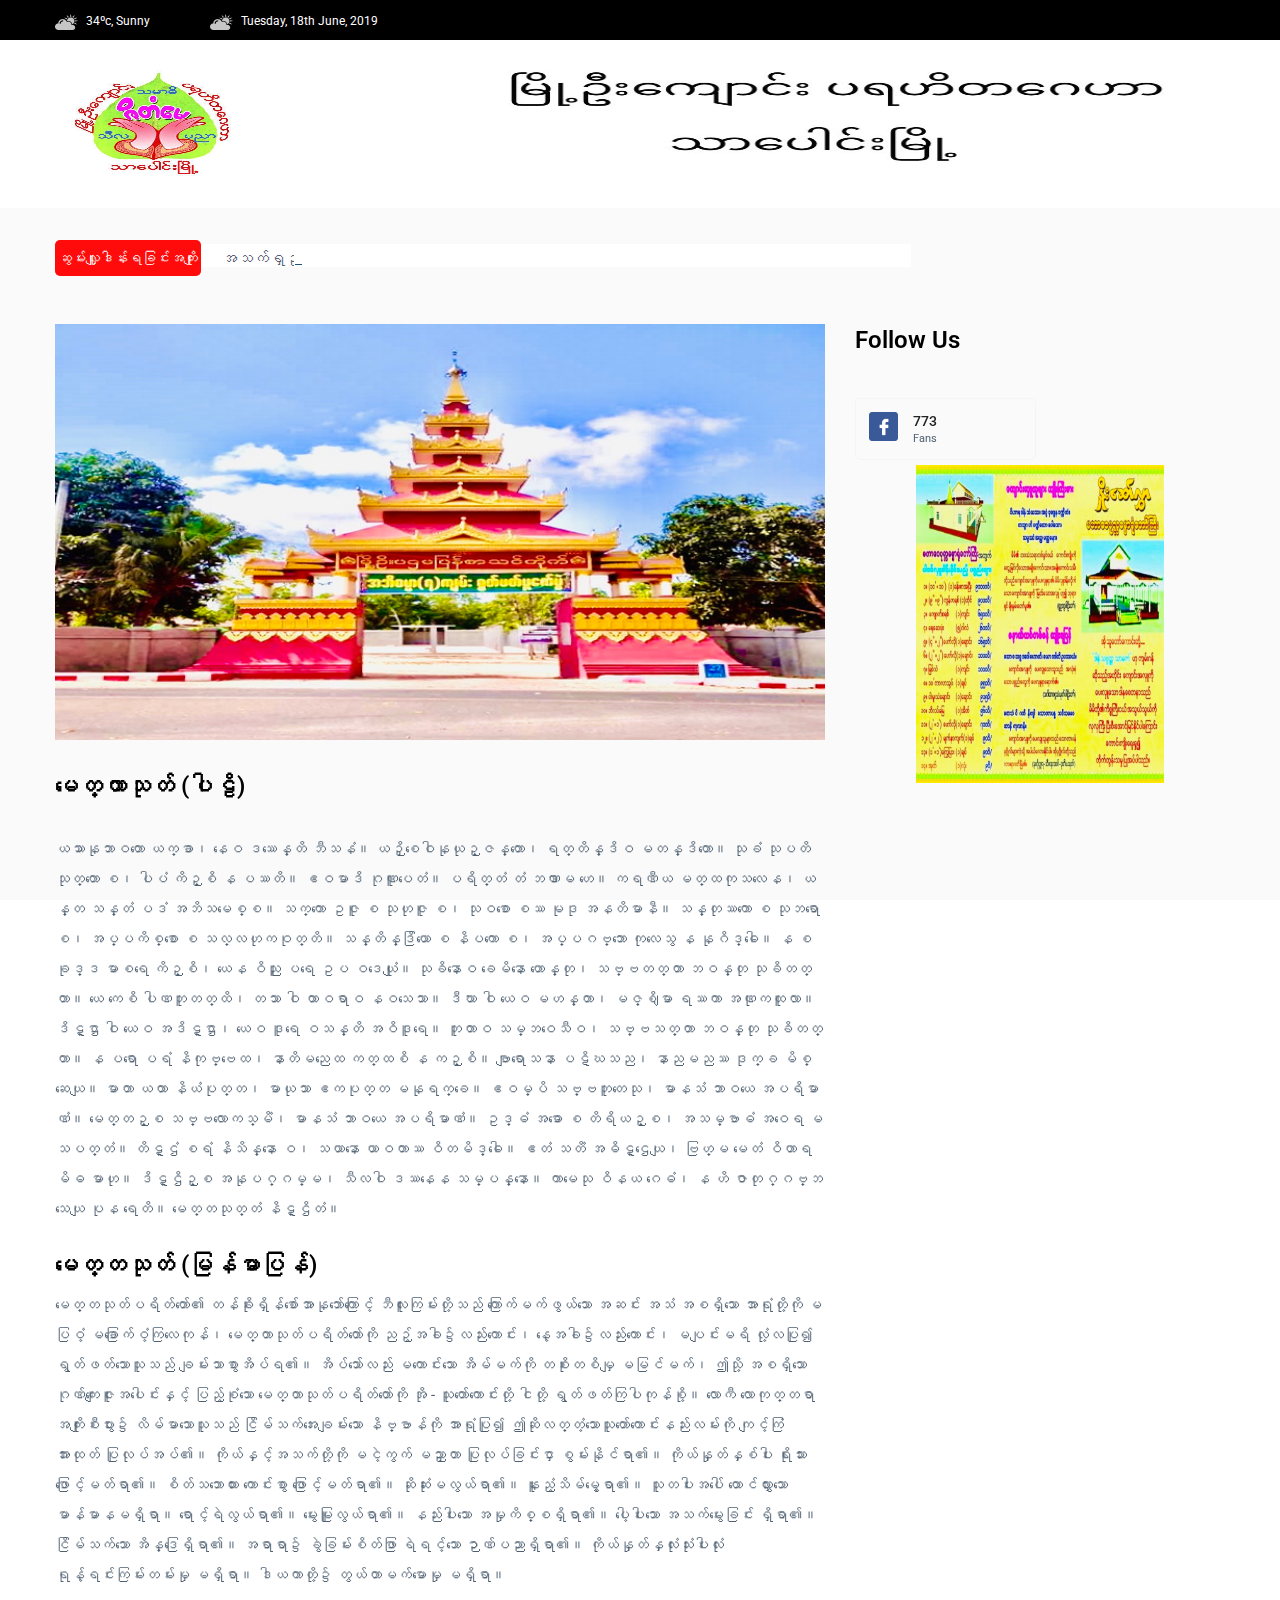
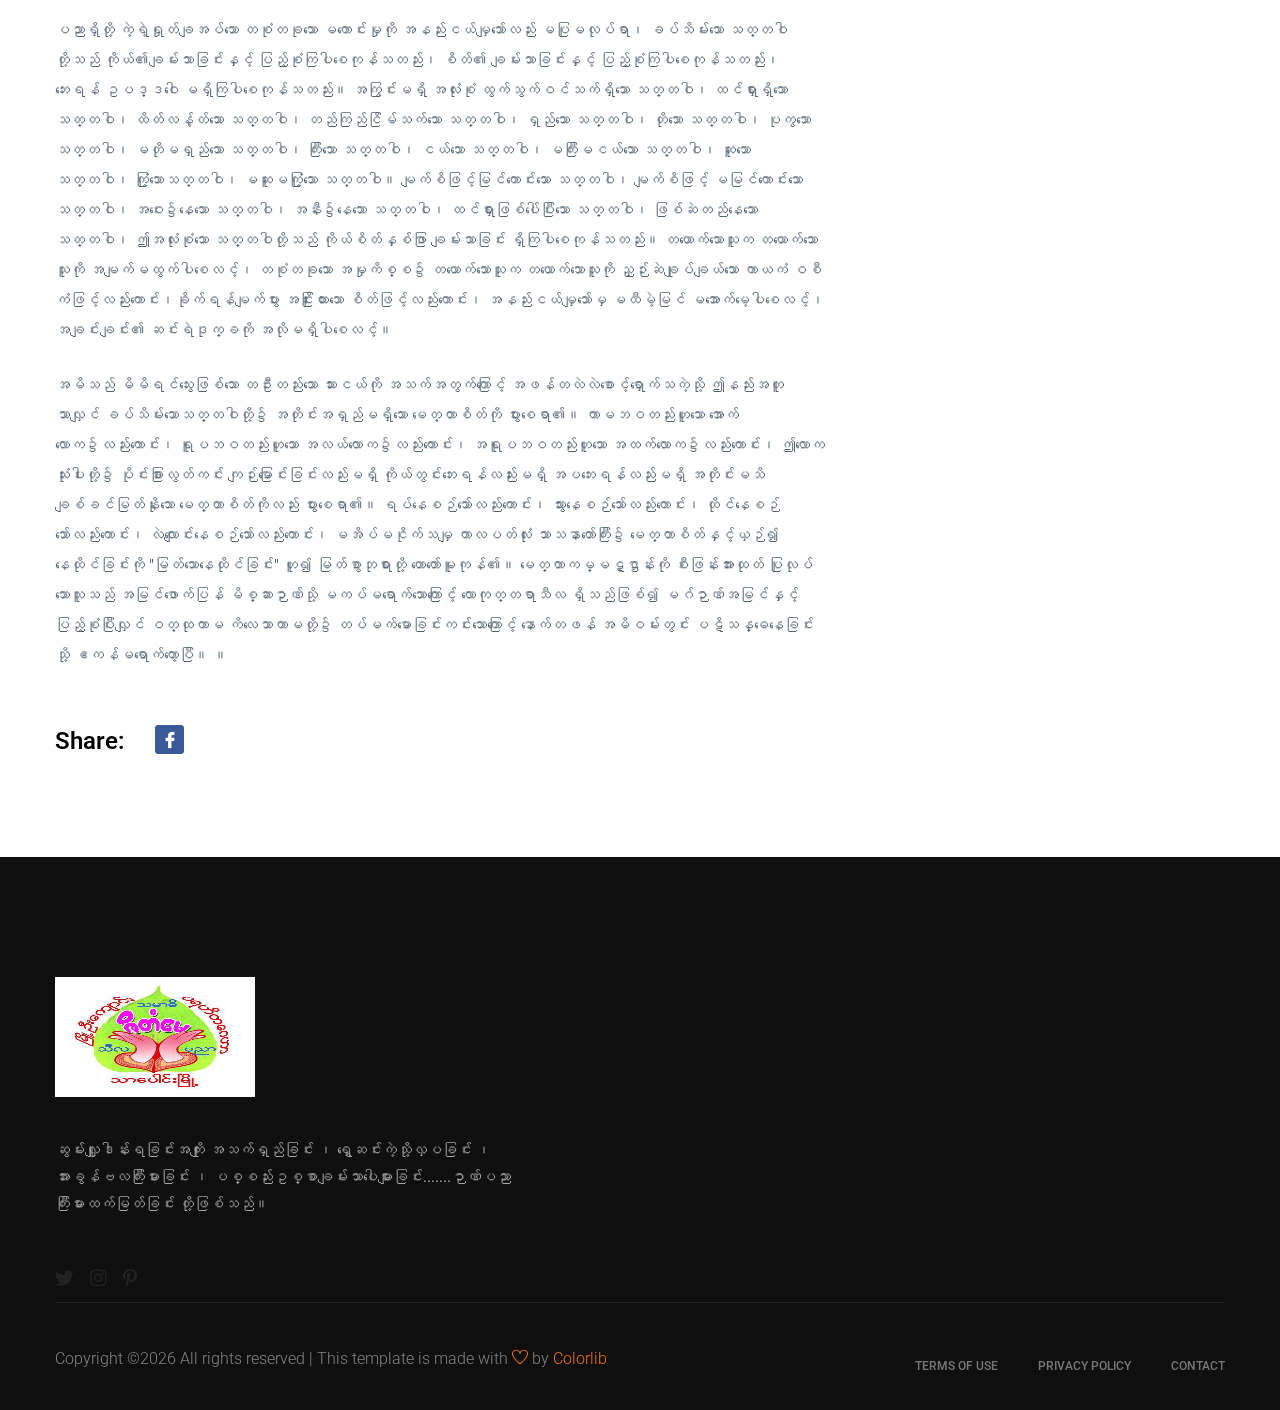
==== details.html @ d9a07212 "clone1" ====
<!doctype html>
<html class="no-js" lang="zxx">
    <head>

    
        <meta charset="utf-8">
        <meta http-equiv="x-ua-compatible" content="ie=edge">
         <title>News HTML-5 Template </title>
        <meta name="description" content="">
        <meta name="viewport" content="width=device-width, initial-scale=1">

        <link rel="manifest" href="site.webmanifest">
		<link rel="shortcut icon" type="image/x-icon" href="assets/img/favicon.ico">

		<!-- CSS here -->
            <link rel="stylesheet" href="assets/css/bootstrap.min.css">
            <link rel="stylesheet" href="assets/css/owl.carousel.min.css">

            <link rel="stylesheet" href="assets/css/ticker-style.css">

            <link rel="stylesheet" href="assets/css/flaticon.css">

            <link rel="stylesheet" href="assets/css/slicknav.css">
            <link rel="stylesheet" href="assets/css/animate.min.css">
            <link rel="stylesheet" href="assets/css/magnific-popup.css">
            <link rel="stylesheet" href="assets/css/fontawesome-all.min.css">
            <link rel="stylesheet" href="assets/css/themify-icons.css">
            <link rel="stylesheet" href="assets/css/slick.css">
            <link rel="stylesheet" href="assets/css/nice-select.css">
            <link rel="stylesheet" href="assets/css/style.css">
            <link rel="stylesheet" href="assets/css/responsive.css">
           
   </head>

   <body>
        
    <!-- Preloader Start -->
    <div id="preloader-active">
        <div class="preloader d-flex align-items-center justify-content-center">
            <div class="preloader-inner position-relative">
                <div class="preloader-circle"></div>
                <div class="preloader-img pere-text">
                    <img src="assets/img/logo/logo.png" alt="">
                </div>
            </div>
        </div>
    </div>
    <!-- Preloader Start -->

    <header>
    
        <!-- Header Start -->
       <div class="header-area">
            <div class="main-header ">
                <div class="header-top black-bg d-none d-md-block">
                   <div class="container">
                       <div class="col-xl-12">
                            <div class="row d-flex justify-content-between align-items-center">
                                <div class="header-info-left">
                                    <ul>     
                                        <li><img src="assets/img/icon/header_icon1.png" alt="">34ºc, Sunny </li>
                                        <li><img src="assets/img/icon/header_icon1.png" alt="">Tuesday, 18th June, 2019</li>
                                    </ul>
                                </div>
                                <audio controls autoplay hidden="true" autobuffer>
  <source src="03-MYITTER.ogg" type="audio/ogg">
  <source src="03-MYITTER.mp3" type="audio/mpeg">
                            </div>
                       </div>
                   </div>
                </div>
                <div class="header-mid d-none d-md-block">
                   <div class="container">
                        <div class="row d-flex align-items-center">
                            <!-- Logo -->
                            <div class="col-xl-3 col-lg-3 col-md-3">
                                <div class="logo">
                                    <a href="index.html"><img src="assets/img/logo/logo.png" alt=""></a>
                                </div>
                            </div>
                            <div class="col-xl-9 col-lg-9 col-md-9">
                                <div class="header-banner f-right ">
                                    <img src="assets/img/hero/header_card.jpg" alt="">
                                </div>
                            </div>
                        </div>
                   </div>
                </div>
                
                           
                            <!-- Mobile Menu -->
                            <div class="col-12">
                                <div class="mobile_menu d-block d-md-none"></div>
                            </div>
                        </div>
                    </div>
               </div>
            </div>
       </div>
        <!-- Header End -->
    </header>

    <main>
        <!-- About US Start -->
        <div class="about-area">
            <div class="container">
                    <!-- Hot Aimated News Tittle-->
                    <div class="row">
                        <div class="col-lg-12">
                            <div class="trending-tittle">
                                <strong>ဆွမ်းလျှူဒါန်းရခြင်းအကျိုး</strong>
                                <!-- <p>Rem ipsum dolor sit amet, consectetur adipisicing elit.</p> -->
                                <div class="trending-animated">
                                    <ul id="js-news" class="js-hidden">
                                        <li class="news-item">အသက်ရှည်ခြင်း ၊ ရွှေဆင်းကဲ့သို့လှပခြင်း ၊</li>
                                        <li class="news-item">အားခွန်ဗလကြီးမားခြင်း ၊ ပစ္စည်းဥစ္စာချမ်းသာပေါများခြင်း.......</li>
                                        <li class="news-item">ဉာဏ်ပညာကြီးမားထက်မြတ်ခြင်း တို့ဖြစ်သည်။</li>
                                    </ul>
                                </div>
                                
                            </div>
                        </div>
                    </div>
                   <div class="row">
                        <div class="col-lg-8">
                            <!-- Trending Tittle -->
                            <div class="about-right mb-90">
                                <div class="about-img">
                                    <img src="assets/img/trending/trending_top.jpg" alt="">
                                </div>
                                <div class="section-tittle mb-30 pt-30">
                                    <h3>မေတ္တာသုတ် (ပါဠိ)</h3>
                                </div>
                                <div class="about-prea">
                                     <p class="about-pera1 mb-25">
                                         ယဿာနုဘာဝတော ယက္ခာ၊ နေဝ ဒဿေန္တိ ဘီသနံ။ ယဉှိစေဝါနုယုဉ္ဇန္တော၊ ရတ္တိန္ဒိဝ မတန္ဒိတော။

သုခံ သုပတိ သုတ္တော စ၊ ပါပံ ကိဉ္စိ န ပဿတိ။ ဧဝမာဒိ ဂုဏူပေတံ။ ပရိတ္တံ တံ ဘဏာမ ဟေ။

ကရဏီယ မတ္ထကုသလေန၊ ယန္တ သန္တံ ပဒံ အဘိသမေစ္စ။ သက္ကော ဥဇူ စ သုဟုဇူ စ၊ သုဝစော စဿ မုဒု အနတိမာနီ။

သန္တုဿကော စ သုဘရော စ၊ အပ္ပကိစ္စော စ သလ္လဟုကဝုတ္တိ။ သန္တိန္ဒြိယော စ နိပကော စ၊ အပ္ပဂဗ္ဘော ကုလေသွ န နုဂိဒ္ဓေါ။

 န စ ခုဒ္ဒ မာစရေ ကိဉ္စိ၊ ယေန ဝိညူ ပရေ ဥပ ဝဒေယျုံ။ သုခိနောဝ ခေမိနော ဟောန္တု၊ သဗ္ဗတတ္တာ ဘဝန္တု သုခိတတ္တာ။

ယေ ကေစိ ပါဏဘူတတ္ထိ၊ တသာ ဝါ ထာဝရာဝ နဝသေသာ။ ဒီဃာ ဝါ ယေဝ မဟန္တာ၊ မဇ္ဈိမာ ရဿကာ အဏုကထူလာ။

 ဒိဋ္ဌာ ဝါ ယေဝ အဒိဋ္ဌာ၊ ယေဝ ဒူရေ ဝသန္တိ အဝိဒူရေ။ ဘူတာဝ သမ္ဘဝေသီဝ၊ သဗ္ဗသတ္တာ ဘဝန္တု သုခိတတ္တာ။

 န ပရော ပရံ နိကုဗ္ဗေထ၊ နာတိမညေထ ကတ္ထစိ န ကဉ္စိ။ ဗျာရောသနာ ပဋိဃသည၊ နာညမညဿ ဒုက္ခ မိစ္ဆေယျ။

မာတာ ယထာ နိယံပုတ္တ၊ မာယုသာ ဧကပုတ္တ မနုရက္ခေ။ ဧဝမ္ပိ သဗ္ဗဘူတေသု၊ မာနသံ ဘာဝယေ အပရိမာဏံ။

မေတ္တဉ္စ သဗ္ဗလောကသ္မိံ၊ မာနသံ ဘာဝယေ အပရိမာဏံ။ ဥဒ္ဓံ အဓော စ တိရိယဉ္စ၊ အသမ္ဗာဓံ အဝေရ မသပတ္တံ။

 တိဋ္ဌံ စရံ နိသိန္နော ဝ၊ သယာနော ယာဝတာဿ ဝိတမိဒ္ဓေါ။ ဧတံ သတိံ အဓိဋ္ဌေယျ၊ ဗြဟ္မ မေတံ ဝိဟာရ မိဓ မာဟု။

 ဒိဋ္ဌိဉ္စ အနုပဂ္ဂမ္မ၊ သီလဝါ ဒဿနေန သမ္ပန္နော။ ကာမေသု ဝိနယ ဂေဓံ၊ န ဟိ ဇာတုဂ္ဂဗ္ဘသေယျ ပုန ရေတိ။

မေတ္တသုတ္တံ နိဋ္ဌိတံ။</p>
                                </div> 
                                <div class="section-tittle">
                                    <h3>မေတ္တသုတ် (မြန်မာပြန်)</h3>
                                </div>
                                <div class="about-prea">
                                          <p class="about-pera1 mb-25">
                                      မေတ္တသုတ်ပရိတ်တော်၏ တန်ခိုးရှိန်စော်အာနုဘော်ကြောင့် ဘီလူးကြမ်းတို့သည် ကြောက်မက်ဖွယ်သော အဆင်း အသံ အစရှိသော အာရုံတို့ကို မပြဝံ့ မခြောက်ဝံ့ကြလေကုန်၊ မေတ္တာသုတ်ပရိတ်တော်ကို ညဉ့်အခါ၌လည်းကောင်း၊ နေ့အခါ၌လည်းကောင်း၊ မပျင်းမရိ လုံ့လပြု၍ ရွတ်ဖတ်သောသူသည်

ချမ်းသာစွာအိပ်ရ၏။ အိပ်သော်လည်း မကောင်းသော အိမ်မက်ကို တစိုးတစိမျှ မမြင်မက်၊ ဤသို့ အစရှိသော ဂုဏ်ကျေးဇူးအပေါင်းနှင့် ပြည့်စုံသော မေတ္တာသုတ်ပရိတ်တော်ကို အို - သူတော်ကောင်းတို့ ငါတို့ ရွတ်ဖတ်ကြပါကုန်စို့။
လောကီ လောကုတ္တရာအကျိုးစီးပွား၌ လိမ်မာသောသူသည် ငြိမ်သက်အေးချမ်းသော နိဗ္ဗာန်ကို အာရုံပြု၍ ဤဆိုလတ္တံ့သောသူတော်ကောင်းနည်းလမ်းကို ကျင့်ကြံအားထုတ် ပြုလုပ်အပ်၏။ ကိုယ်နှင့်အသက်တို့ကို မငဲ့ကွက် မညှာတာ ပြုလုပ်ခြင်းငှာ စွမ်းနိုင်ရာ၏။ ကိုယ်နှုတ်နှစ်ပါး ရိုးသားဖြောင့်မတ်ရာ၏။ စိတ်သဘောထား ကောင်းစွာ ဖြောင့်မတ်ရာ၏။ ဆိုဆုံးမလွယ်ရာ၏။ နူးညံ့သိမ်မွေ့ရာ၏။ သူတပါးအပေါ် ထောင်လွှားသော မာန်မာနမရှိရာ။
ရောင့်ရဲလွယ်ရာ၏။ မွေးမြူလွယ်ရာ၏။ နည်းပါးသော အမှုကိစ္စရှိရာ၏။ ပေါ့ပါးသော အသက်မွေးခြင်း ရှိရာ၏။ ငြိမ်သက်သော အိန္ဒြေရှိရာ၏။ အရာရာ၌ ခွဲခြမ်းစိတ်ဖြာ ရဲရင့်သော ဉာဏ်ပညာရှိရာ၏။ ကိုယ်နှုတ်နှလုံးသုံးပါးလုံး ရုန့်ရင်းကြမ်းတမ်းမှု မရှိရာ။ ဒါယကာတို့၌ တွယ်တာမက်မောမှု မရှိရာ။</p>
                                      <p class="about-pera1 mb-25">
                                        ပညာရှိတို့ ကဲ့ရဲ့ရှုတ်ချအပ်သော တစုံတခုသော မကောင်းမှုကို အနည်းငယ်မျှသော်လည်း မပြုမလုပ်ရာ၊ ခပ်သိမ်းသော သတ္တဝါတို့သည် ကိုယ်၏ချမ်းသာခြင်းနှင့် ပြည့်စုံကြပါစေကုန်သတည်း၊ စိတ်၏ ချမ်းသာခြင်းနှင့် ပြည့်စုံကြပါစေကုန်သတည်း၊ ဘေးရန် ဥပဒ္ဒဝေါ မရှိကြပါစေကုန်သတည်း။
အကြွင်းမရှိ အလုံးစုံ ထွက်သွက်ဝင်သက်ရှိသော သတ္တဝါ၊ ထင်ရှားရှိသော သတ္တဝါ၊ ထိတ်လန့်တ်သော သတ္တဝါ၊ တည်ကြည်ငြိမ်သက်သော သတ္တဝါ၊ ရှည်သော သတ္တဝါ၊ တိုသော သတ္တဝါ၊ ပုကွသော သတ္တဝါ၊ မတိုမရှည်သော သတ္တဝါ၊ ကြီးသော သတ္တဝါ၊ ငယ်သော သတ္တဝါ၊ မကြီးမငယ်သော သတ္တဝါ၊ ဆူသော သတ္တဝါ၊ ကြုံ့သောသတ္တဝါ၊ မဆူမကြုံ့သော သတ္တဝါ။
 မျက်စိဖြင့်မြင်ကောင်းသော သတ္တဝါ၊ မျက်စိဖြင့် မမြင်ကောင်းသော သတ္တဝါ၊ အဝေး၌နေသော သတ္တဝါ၊ အနီး၌နေသော သတ္တဝါ၊ ထင်ရှားဖြစ်ပေါ်ပြီးသော သတ္တဝါ၊ ဖြစ်ဆဲတည်နေသော သတ္တဝါ၊ ဤအလုံးစုံသော သတ္တဝါတို့သည် ကိုယ်စိတ်နှစ်ဖြာ ချမ်းသာခြင်း ရှိကြပါစေကုန်သတည်း။
 တယောက်သောသူက တယောက်သောသူကို အမျက်မထွက်ပါစေလင့်၊ တစုံတခုသော အမှုကိစ္စ၌ တယောက်သောသူက တယောက်သောသူကို ညှဉ်းဆဲချုပ်ချယ်သော ကာယကံ ဝစီ ကံဖြင့်လည်းကောင်း၊ခိုက်ရန်မျက်ပွား အငြိုးးထားသော စိတ်ဖြင့်လည်းကောင်း၊ အနည်းငယ်မျှသော်မှ မထီမဲ့မြင် မအောက်မေ့ပါစေလင့်၊ အချင်းချင်း၏ ဆင်းရဲဒုက္ခကို အလိုမရှိပါစေလင့်။
</p>
                                        <p class="about-pera1 mb-25">
                                      အမိသည် မိမိရင်သွေးဖြစ်သော တဦးတည်းသော သားငယ်ကို အသက်အတွက်ကြောင့် အဖန်တလဲလဲစောင့်ရှောက်သကဲ့သို့ ဤနည်းအတူသာလျှင် ခပ်သိမ်းသောသတ္တဝါတို့၌ အတိုင်းအရှည်မရှိသော မေတ္တာစိတ်ကို ပွားစေရာ၏။
ကာမဘဝတည်းဟူသော အောက်လောက၌လည်းကောင်း၊ ရူပဘဝတည်းဟူသော အလယ်လောက၌လည်းကောင်း၊ အရူပဘဝတည်းဟူသော အထက်လောက၌လည်းကောင်း၊ ဤလောကသုံးပါးတို့၌ ပိုင်းခြားလွတ်ကင်း ကျဉ်းမြောင်းခြင်းလည်းမရှိ ကိုယ်တွင်းဘေးရန်လည်းးမရှိ အပဘေးရန်လည်းမရှိ အတိုင်းမသိ ချစ်ခင်မြတ်နိုးသော မေတ္တာစိတ်ကိုလည်း ပွားစေရာ၏။
ရပ်နေစဉ်သော်လည်းကောင်း၊ သွားနေစဉ်သော်လည်းကောင်း၊ ထိုင်နေစဉ်သော်လည်းကောင်း၊ လဲလျောင်းနေစဉ်သော်လည်းကောင်း၊ မအိပ်မငိုက်သမျှ ကာလပတ်လုံး သာသနာတော်ကြီး၌ မေတ္တာစိတ်နှင့်ယှဉ်၍ နေထိုင်ခြင်းကို "မြတ်သောနေထိုင်ခြင်း" ဟူ၍ မြတ်စွာဘုရားတို့ ဟောတော်မူကုန်၏။
မေတ္တာကမ္မဋ္ဌာန်းကို စီးဖြန်းအားထုတ် ပြုလုပ်သောသူသည် အမြင်ဖောက်ပြန် မိစ္ဆာဉာဏ်သို့ မကပ်မရောက်သောကြောင့် လောကုတ္တရာသီလ ရှိသည်ဖြစ်၍ မဂ်ဉာဏ်အမြင်နှင့် ပြည့်စုံပြီးလျှင် ဝတ္ထုကာမ ကိလေသာကာမတို့၌ တပ်မက်မောခြင်းကင်းသောကြောင့် နောက်တဖန် အမိဝမ်းတွင်း ပဋိသန္ဓေနေခြင်းသို့ ဧကန်မရောက်တော့ပြီ။ ။</p> 
  </p>
                                </div>
                                <div class="social-share pt-30">
                                    <div class="section-tittle">
                                        <h3 class="mr-20">Share:</h3>
                                        <ul>
                                            
                                            <li><a href="https://www.facebook.com/%E1%80%BB%E1%80%99%E1%80%AD%E1%80%B3%E1%82%95%E1%80%A5%E1%80%AE%E1%80%B8%E1%80%B1%E1%80%80%E1%80%BA%E1%80%AC%E1%80%84%E1%80%B9%E1%80%B8%E1%80%95%E1%80%9B%E1%80%9F%E1%80%AD%E1%80%90%E1%80%B1%E1%80%82%E1%80%9F%E1%80%AC-138531399940160/?eid=ARCkTGdRe68b_uoFc0eB7Wo017P7Vn5U4--MbA82mX24FCJXOsdLq0isrZUv1FAAai5wc1rCLiY69Uoa"><img src="assets/img/news/icon-fb.png" alt=""></a></li>
                                            
                                        </ul>
                                    </div>
                                </div>
                            </div>
                           
                        </div>
                        <div class="col-lg-4">
                            <!-- Section Tittle -->
                            <div class="section-tittle mb-40">
                                <h3>Follow Us</h3>
                            </div>
                            <!-- Flow Socail -->
                            <div class="single-follow mb-45">
                                <div class="single-box">
                                    <div class="follow-us d-flex align-items-center">
                                        <div class="follow-social">
                                            <a href="https://www.facebook.com/%E1%80%BB%E1%80%99%E1%80%AD%E1%80%B3%E1%82%95%E1%80%A5%E1%80%AE%E1%80%B8%E1%80%B1%E1%80%80%E1%80%BA%E1%80%AC%E1%80%84%E1%80%B9%E1%80%B8%E1%80%95%E1%80%9B%E1%80%9F%E1%80%AD%E1%80%90%E1%80%B1%E1%80%82%E1%80%9F%E1%80%AC-138531399940160/?eid=ARCkTGdRe68b_uoFc0eB7Wo017P7Vn5U4--MbA82mX24FCJXOsdLq0isrZUv1FAAai5wc1rCLiY69Uoa"><img src="assets/img/news/icon-fb.png" alt=""></a>
                                        </div>
                                        <div class="follow-count">  
                                            <span>773</span>
                                            <p>Fans</p>
                                        </div>
                                    </div> 
                                    
                            <!-- New Poster -->
                            <div class="news-poster d-none d-lg-block">
                                <img src="assets/img/news/news_card.jpg" alt="">
                            </div>
                        </div>
                   </div>
            </div>
        </div>
        <!-- About US End -->
    </main>

    <footer>
       <!-- Footer Start-->
       <div class="footer-area footer-padding fix">
            <div class="container">
                <div class="row d-flex justify-content-between">
                    <div class="col-xl-5 col-lg-5 col-md-7 col-sm-12">
                        <div class="single-footer-caption">
                            <div class="single-footer-caption">
                                <!-- logo -->
                                <div class="footer-logo">
                                    <a href="index.html"><img src="assets/img/logo/logo.png" alt=""></a>
                                </div>
                                <div class="footer-tittle">
                                    <div class="footer-pera">
                                        <p>ဆွမ်းလျှူဒါန်းရခြင်းအကျိုး အသက်ရှည်ခြင်း ၊ ရွှေဆင်းကဲ့သို့လှပခြင်း ၊ အားခွန်ဗလကြီးမားခြင်း ၊ ပစ္စည်းဥစ္စာချမ်းသာပေါများခြင်း.......ဉာဏ်ပညာကြီးမားထက်မြတ်ခြင်း တို့ဖြစ်သည်။</p>
                                    </div>
                                </div>
                                <!-- social -->
                                <div class="footer-social">
                                    <a href="#"><i class="fab fa-twitter"></i></a>
                                    <a href="#"><i class="fab fa-instagram"></i></a>
                                    <a href="#"><i class="fab fa-pinterest-p"></i></a>
                                </div>
                            </div>
                        </div>
                    </div>
                    
                  
                </div>
            </div>
        </div>
       <!-- footer-bottom aera -->
       <div class="footer-bottom-area">
           <div class="container">
               <div class="footer-border">
                    <div class="row d-flex align-items-center justify-content-between">
                        <div class="col-lg-6">
                            <div class="footer-copy-right">
                                <p><!-- Link back to Colorlib can't be removed. Template is licensed under CC BY 3.0. -->
  Copyright &copy;<script>document.write(new Date().getFullYear());</script> All rights reserved | This template is made with <i class="ti-heart" aria-hidden="true"></i> by <a href="https://colorlib.com" target="_blank">Colorlib</a>
  <!-- Link back to Colorlib can't be removed. Template is licensed under CC BY 3.0. --></p>
                            </div>
                        </div>
                        <div class="col-lg-6">
                            <div class="footer-menu f-right">
                                <ul>                             
                                    <li><a href="#">Terms of use</a></li>
                                    <li><a href="#">Privacy Policy</a></li>
                                    <li><a href="#">Contact</a></li>
                                </ul>
                            </div>
                        </div>
                    </div>
               </div>
           </div>
       </div>
       <!-- Footer End-->
   </footer>
       <!-- Footer Start-->
      
       <!-- footer-bottom aera -->
     
   
	<!-- JS here -->
	
		<!-- All JS Custom Plugins Link Here here -->
        <script src="./assets/js/vendor/modernizr-3.5.0.min.js"></script>
		
		<!-- Jquery, Popper, Bootstrap -->
		<script src="./assets/js/vendor/jquery-1.12.4.min.js"></script>
        <script src="./assets/js/popper.min.js"></script>
        <script src="./assets/js/bootstrap.min.js"></script>
	    <!-- Jquery Mobile Menu -->
        <script src="./assets/js/jquery.slicknav.min.js"></script>

		<!-- Jquery Slick , Owl-Carousel Plugins -->
        <script src="./assets/js/owl.carousel.min.js"></script>
        <script src="./assets/js/slick.min.js"></script>
        <!-- Date Picker -->
        <script src="./assets/js/gijgo.min.js"></script>
		<!-- One Page, Animated-HeadLin -->
        <script src="./assets/js/wow.min.js"></script>
		<script src="./assets/js/animated.headline.js"></script>
        <script src="./assets/js/jquery.magnific-popup.js"></script>

        <!-- Breaking New Pluging -->
        <script src="./assets/js/jquery.ticker.js"></script>
        <script src="./assets/js/site.js"></script>

		<!-- Scrollup, nice-select, sticky -->
        <script src="./assets/js/jquery.scrollUp.min.js"></script>
        <script src="./assets/js/jquery.nice-select.min.js"></script>
		<script src="./assets/js/jquery.sticky.js"></script>
        
        <!-- contact js -->
        <script src="./assets/js/contact.js"></script>
        <script src="./assets/js/jquery.form.js"></script>
        <script src="./assets/js/jquery.validate.min.js"></script>
        <script src="./assets/js/mail-script.js"></script>
        <script src="./assets/js/jquery.ajaxchimp.min.js"></script>
        
		<!-- Jquery Plugins, main Jquery -->	
        <script src="./assets/js/plugins.js"></script>
        <script src="./assets/js/main.js"></script>
        
    </body>
</html>
---- assets/css/ticker-style.css ----
/* Ticker Styling */
.ticker-wrapper.has-js {
    margin: 0;
    padding: 0;
    width: 780px;
    height: 32px;
    display: block;
    -webkit-border-radius: 15px;
    -moz-border-radius: 15px;
    border-radius: 15px;
    background-color:inherit;
    font-size: inherit;
}
.ticker {
    width: 710px;
    height: 23px;
    display: block;
    position: relative;
    overflow: hidden;
    background-color: #fff;
    @media #{$xs}{
        width: 200px;
    }
}
.ticker-title {
padding-top: 9px;
color: #990000;
font-weight: bold;
background-color: #fff;
text-transform: capitalize;
}
.ticker-content {
    margin: 0px;
    /* padding-top: 9px; */
    position: absolute;
    color: #506172;
    font-weight: normal;
    background-color: #fff;
    overflow: hidden;
    white-space: nowrap;
    font-family: "Roboto",sans-serif;
    font-size: 16px;
}
.ticker-content:focus {
 none;
}
.ticker-content a {
text-decoration: none;
color: #1F527B;
}
.ticker-content a:hover {
text-decoration: underline;
color: #0D3059;
}
.ticker-swipe {
padding-top: 9px;
position: absolute;
top: 0px;
background-color: #fff;
display: block;
width: 800px;
height: 23px;
}
.ticker-swipe span {
margin-left: 1px;
background-color: #fff;
border-bottom: 1px solid #1F527B;
height: 12px;
width: 7px;
display: block;
}
.ticker-controls {
padding: 8px 0px 0px 0px;
list-style-type: none;
float: left;
}
.ticker-controls li {
padding: 0px;
margin-left: 5px;
float: left;
cursor: pointer;
height: 16px;
width: 16px;
display: block;
}

.ticker-controls li.jnt-play-pause {
background-image: url('../images/controls.png');
background-position: 32px 16px;
}
.ticker-controls li.jnt-play-pause.over {
background-position: 32px 32px;
}
.ticker-controls li.jnt-play-pause.down {
background-position: 32px 0px;
}
.ticker-controls li.jnt-play-pause.paused {
background-image: url('../images/controls.png');
background-position: 48px 16px;
}
.ticker-controls li.jnt-play-pause.paused.over {
background-position: 48px 32px;
}
.ticker-controls li.jnt-play-pause.paused.down {
background-position: 48px 0px;
}
.ticker-controls li.jnt-prev {
background-image: url('../images/controls.png');
background-position: 0px 16px;
}
.ticker-controls li.jnt-prev.over {
background-position: 0px 32px;
}
.ticker-controls li.jnt-prev.down {
background-position: 0px 0px;
}
.ticker-controls li.jnt-next {
background-image: url('../images/controls.png');
background-position: 16px 16px;
}
.ticker-controls li.jnt-next.over {
background-position: 16px 32px;
}
.ticker-controls li.jnt-next.down {
background-position: 16px 0px;
}
.js-hidden {
display: none;
}
.no-js-news {
padding: 10px 0px 0px 45px;
color: #fff;
}
.left .ticker-swipe {
/*left: 80px;*/
}
.left .ticker-controls, .left .ticker-content, .left .ticker-title, .left .ticker {
float: left;
}
.left .ticker-controls {
padding-left: 6px;
}
.right .ticker-swipe {
/*right: 80px;*/
}
.right .ticker-controls, .right .ticker-content, .right .ticker-title, .right .ticker {
float: right;
}
.right .ticker-controls {
padding-right: 6px;
}
---- assets/css/flaticon.css ----
/*
  	Flaticon icon font: Flaticon
  	Creation date: 10/02/2020 05:05
  	*/

@font-face {
  font-family: "Flaticon";
  src: url("../fonts/Flaticon.eot");
  src: url("../fonts/Flaticon.eot?#iefix") format("embedded-opentype"),
       url("../fonts/Flaticon.woff2") format("woff2"),
       url("../fonts/Flaticon.woff") format("woff"),
       url("../fonts/Flaticon.ttf") format("truetype"),
       url("../fonts/Flaticon.svg#Flaticon") format("svg");
  font-weight: normal;
  font-style: normal;
}

@media screen and (-webkit-min-device-pixel-ratio:0) {
  @font-face {
    font-family: "Flaticon";
    src: url("../fonts/Flaticon.svg#Flaticon") format("svg");
  }
}

[class^="flaticon-"]:before, [class*=" flaticon-"]:before,
[class^="flaticon-"]:after, [class*=" flaticon-"]:after {   
  font-family: Flaticon;
}

.flaticon-arrow:before { content: "\f100"; }
---- assets/css/themify-icons.css ----
@font-face {
	font-family: 'themify';
	src:url('../fonts/themify.eot?-fvbane');


	src:url('../fonts/themify.eot?#iefix-fvbane') format('embedded-opentype'),
		url('../fonts/themify.woff?-fvbane') format('woff'),
		url('../fonts/themify.ttf?-fvbane') format('truetype'),
		url('../fonts/themify.svg?-fvbane#themify') format('svg');
	font-weight: normal;
	font-style: normal;
}

[class^="ti-"], [class*=" ti-"] {
	font-family: 'themify';
	speak: none;
	font-style: normal;
	font-weight: normal;
	font-variant: normal;
	text-transform: none;
	line-height: 1;

	/* Better Font Rendering =========== */
	-webkit-font-smoothing: antialiased;
	-moz-osx-font-smoothing: grayscale;
}

.ti-wand:before {
	content: "\e600";
}
.ti-volume:before {
	content: "\e601";
}
.ti-user:before {
	content: "\e602";
}
.ti-unlock:before {
	content: "\e603";
}
.ti-unlink:before {
	content: "\e604";
}
.ti-trash:before {
	content: "\e605";
}
.ti-thought:before {
	content: "\e606";
}
.ti-target:before {
	content: "\e607";
}
.ti-tag:before {
	content: "\e608";
}
.ti-tablet:before {
	content: "\e609";
}
.ti-star:before {
	content: "\e60a";
}
.ti-spray:before {
	content: "\e60b";
}
.ti-signal:before {
	content: "\e60c";
}
.ti-shopping-cart:before {
	content: "\e60d";
}
.ti-shopping-cart-full:before {
	content: "\e60e";
}
.ti-settings:before {
	content: "\e60f";
}
.ti-search:before {
	content: "\e610";
}
.ti-zoom-in:before {
	content: "\e611";
}
.ti-zoom-out:before {
	content: "\e612";
}
.ti-cut:before {
	content: "\e613";
}
.ti-ruler:before {
	content: "\e614";
}
.ti-ruler-pencil:before {
	content: "\e615";
}
.ti-ruler-alt:before {
	content: "\e616";
}
.ti-bookmark:before {
	content: "\e617";
}
.ti-bookmark-alt:before {
	content: "\e618";
}
.ti-reload:before {
	content: "\e619";
}
.ti-plus:before {
	content: "\e61a";
}
.ti-pin:before {
	content: "\e61b";
}
.ti-pencil:before {
	content: "\e61c";
}
.ti-pencil-alt:before {
	content: "\e61d";
}
.ti-paint-roller:before {
	content: "\e61e";
}
.ti-paint-bucket:before {
	content: "\e61f";
}
.ti-na:before {
	content: "\e620";
}
.ti-mobile:before {
	content: "\e621";
}
.ti-minus:before {
	content: "\e622";
}
.ti-medall:before {
	content: "\e623";
}
.ti-medall-alt:before {
	content: "\e624";
}
.ti-marker:before {
	content: "\e625";
}
.ti-marker-alt:before {
	content: "\e626";
}
.ti-arrow-up:before {
	content: "\e627";
}
.ti-arrow-right:before {
	content: "\e628";
}
.ti-arrow-left:before {
	content: "\e629";
}
.ti-arrow-down:before {
	content: "\e62a";
}
.ti-lock:before {
	content: "\e62b";
}
.ti-location-arrow:before {
	content: "\e62c";
}
.ti-link:before {
	content: "\e62d";
}
.ti-layout:before {
	content: "\e62e";
}
.ti-layers:before {
	content: "\e62f";
}
.ti-layers-alt:before {
	content: "\e630";
}
.ti-key:before {
	content: "\e631";
}
.ti-import:before {
	content: "\e632";
}
.ti-image:before {
	content: "\e633";
}
.ti-heart:before {
	content: "\e634";
}
.ti-heart-broken:before {
	content: "\e635";
}
.ti-hand-stop:before {
	content: "\e636";
}
.ti-hand-open:before {
	content: "\e637";
}
.ti-hand-drag:before {
	content: "\e638";
}
.ti-folder:before {
	content: "\e639";
}
.ti-flag:before {
	content: "\e63a";
}
.ti-flag-alt:before {
	content: "\e63b";
}
.ti-flag-alt-2:before {
	content: "\e63c";
}
.ti-eye:before {
	content: "\e63d";
}
.ti-export:before {
	content: "\e63e";
}
.ti-exchange-vertical:before {
	content: "\e63f";
}
.ti-desktop:before {
	content: "\e640";
}
.ti-cup:before {
	content: "\e641";
}
.ti-crown:before {
	content: "\e642";
}
.ti-comments:before {
	content: "\e643";
}
.ti-comment:before {
	content: "\e644";
}
.ti-comment-alt:before {
	content: "\e645";
}
.ti-close:before {
	content: "\e646";
}
.ti-clip:before {
	content: "\e647";
}
.ti-angle-up:before {
	content: "\e648";
}
.ti-angle-right:before {
	content: "\e649";
}
.ti-angle-left:before {
	content: "\e64a";
}
.ti-angle-down:before {
	content: "\e64b";
}
.ti-check:before {
	content: "\e64c";
}
.ti-check-box:before {
	content: "\e64d";
}
.ti-camera:before {
	content: "\e64e";
}
.ti-announcement:before {
	content: "\e64f";
}
.ti-brush:before {
	content: "\e650";
}
.ti-briefcase:before {
	content: "\e651";
}
.ti-bolt:before {
	content: "\e652";
}
.ti-bolt-alt:before {
	content: "\e653";
}
.ti-blackboard:before {
	content: "\e654";
}
.ti-bag:before {
	content: "\e655";
}
.ti-move:before {
	content: "\e656";
}
.ti-arrows-vertical:before {
	content: "\e657";
}
.ti-arrows-horizontal:before {
	content: "\e658";
}
.ti-fullscreen:before {
	content: "\e659";
}
.ti-arrow-top-right:before {
	content: "\e65a";
}
.ti-arrow-top-left:before {
	content: "\e65b";
}
.ti-arrow-circle-up:before {
	content: "\e65c";
}
.ti-arrow-circle-right:before {
	content: "\e65d";
}
.ti-arrow-circle-left:before {
	content: "\e65e";
}
.ti-arrow-circle-down:before {
	content: "\e65f";
}
.ti-angle-double-up:before {
	content: "\e660";
}
.ti-angle-double-right:before {
	content: "\e661";
}
.ti-angle-double-left:before {
	content: "\e662";
}
.ti-angle-double-down:before {
	content: "\e663";
}
.ti-zip:before {
	content: "\e664";
}
.ti-world:before {
	content: "\e665";
}
.ti-wheelchair:before {
	content: "\e666";
}
.ti-view-list:before {
	content: "\e667";
}
.ti-view-list-alt:before {
	content: "\e668";
}
.ti-view-grid:before {
	content: "\e669";
}
.ti-uppercase:before {
	content: "\e66a";
}
.ti-upload:before {
	content: "\e66b";
}
.ti-underline:before {
	content: "\e66c";
}
.ti-truck:before {
	content: "\e66d";
}
.ti-timer:before {
	content: "\e66e";
}
.ti-ticket:before {
	content: "\e66f";
}
.ti-thumb-up:before {
	content: "\e670";
}
.ti-thumb-down:before {
	content: "\e671";
}
.ti-text:before {
	content: "\e672";
}
.ti-stats-up:before {
	content: "\e673";
}
.ti-stats-down:before {
	content: "\e674";
}
.ti-split-v:before {
	content: "\e675";
}
.ti-split-h:before {
	content: "\e676";
}
.ti-smallcap:before {
	content: "\e677";
}
.ti-shine:before {
	content: "\e678";
}
.ti-shift-right:before {
	content: "\e679";
}
.ti-shift-left:before {
	content: "\e67a";
}
.ti-shield:before {
	content: "\e67b";
}
.ti-notepad:before {
	content: "\e67c";
}
.ti-server:before {
	content: "\e67d";
}
.ti-quote-right:before {
	content: "\e67e";
}
.ti-quote-left:before {
	content: "\e67f";
}
.ti-pulse:before {
	content: "\e680";
}
.ti-printer:before {
	content: "\e681";
}
.ti-power-off:before {
	content: "\e682";
}
.ti-plug:before {
	content: "\e683";
}
.ti-pie-chart:before {
	content: "\e684";
}
.ti-paragraph:before {
	content: "\e685";
}
.ti-panel:before {
	content: "\e686";
}
.ti-package:before {
	content: "\e687";
}
.ti-music:before {
	content: "\e688";
}
.ti-music-alt:before {
	content: "\e689";
}
.ti-mouse:before {
	content: "\e68a";
}
.ti-mouse-alt:before {
	content: "\e68b";
}
.ti-money:before {
	content: "\e68c";
}
.ti-microphone:before {
	content: "\e68d";
}
.ti-menu:before {
	content: "\e68e";
}
.ti-menu-alt:before {
	content: "\e68f";
}
.ti-map:before {
	content: "\e690";
}
.ti-map-alt:before {
	content: "\e691";
}
.ti-loop:before {
	content: "\e692";
}
.ti-location-pin:before {
	content: "\e693";
}
.ti-list:before {
	content: "\e694";
}
.ti-light-bulb:before {
	content: "\e695";
}
.ti-Italic:before {
	content: "\e696";
}
.ti-info:before {
	content: "\e697";
}
.ti-infinite:before {
	content: "\e698";
}
.ti-id-badge:before {
	content: "\e699";
}
.ti-hummer:before {
	content: "\e69a";
}
.ti-home:before {
	content: "\e69b";
}
.ti-help:before {
	content: "\e69c";
}
.ti-headphone:before {
	content: "\e69d";
}
.ti-harddrives:before {
	content: "\e69e";
}
.ti-harddrive:before {
	content: "\e69f";
}
.ti-gift:before {
	content: "\e6a0";
}
.ti-game:before {
	content: "\e6a1";
}
.ti-filter:before {
	content: "\e6a2";
}
.ti-files:before {
	content: "\e6a3";
}
.ti-file:before {
	content: "\e6a4";
}
.ti-eraser:before {
	content: "\e6a5";
}
.ti-envelope:before {
	content: "\e6a6";
}
.ti-download:before {
	content: "\e6a7";
}
.ti-direction:before {
	content: "\e6a8";
}
.ti-direction-alt:before {
	content: "\e6a9";
}
.ti-dashboard:before {
	content: "\e6aa";
}
.ti-control-stop:before {
	content: "\e6ab";
}
.ti-control-shuffle:before {
	content: "\e6ac";
}
.ti-control-play:before {
	content: "\e6ad";
}
.ti-control-pause:before {
	content: "\e6ae";
}
.ti-control-forward:before {
	content: "\e6af";
}
.ti-control-backward:before {
	content: "\e6b0";
}
.ti-cloud:before {
	content: "\e6b1";
}
.ti-cloud-up:before {
	content: "\e6b2";
}
.ti-cloud-down:before {
	content: "\e6b3";
}
.ti-clipboard:before {
	content: "\e6b4";
}
.ti-car:before {
	content: "\e6b5";
}
.ti-calendar:before {
	content: "\e6b6";
}
.ti-book:before {
	content: "\e6b7";
}
.ti-bell:before {
	content: "\e6b8";
}
.ti-basketball:before {
	content: "\e6b9";
}
.ti-bar-chart:before {
	content: "\e6ba";
}
.ti-bar-chart-alt:before {
	content: "\e6bb";
}
.ti-back-right:before {
	content: "\e6bc";
}
.ti-back-left:before {
	content: "\e6bd";
}
.ti-arrows-corner:before {
	content: "\e6be";
}
.ti-archive:before {
	content: "\e6bf";
}
.ti-anchor:before {
	content: "\e6c0";
}
.ti-align-right:before {
	content: "\e6c1";
}
.ti-align-left:before {
	content: "\e6c2";
}
.ti-align-justify:before {
	content: "\e6c3";
}
.ti-align-center:before {
	content: "\e6c4";
}
.ti-alert:before {
	content: "\e6c5";
}
.ti-alarm-clock:before {
	content: "\e6c6";
}
.ti-agenda:before {
	content: "\e6c7";
}
.ti-write:before {
	content: "\e6c8";
}
.ti-window:before {
	content: "\e6c9";
}
.ti-widgetized:before {
	content: "\e6ca";
}
.ti-widget:before {
	content: "\e6cb";
}
.ti-widget-alt:before {
	content: "\e6cc";
}
.ti-wallet:before {
	content: "\e6cd";
}
.ti-video-clapper:before {
	content: "\e6ce";
}
.ti-video-camera:before {
	content: "\e6cf";
}
.ti-vector:before {
	content: "\e6d0";
}
.ti-themify-logo:before {
	content: "\e6d1";
}
.ti-themify-favicon:before {
	content: "\e6d2";
}
.ti-themify-favicon-alt:before {
	content: "\e6d3";
}
.ti-support:before {
	content: "\e6d4";
}
.ti-stamp:before {
	content: "\e6d5";
}
.ti-split-v-alt:before {
	content: "\e6d6";
}
.ti-slice:before {
	content: "\e6d7";
}
.ti-shortcode:before {
	content: "\e6d8";
}
.ti-shift-right-alt:before {
	content: "\e6d9";
}
.ti-shift-left-alt:before {
	content: "\e6da";
}
.ti-ruler-alt-2:before {
	content: "\e6db";
}
.ti-receipt:before {
	content: "\e6dc";
}
.ti-pin2:before {
	content: "\e6dd";
}
.ti-pin-alt:before {
	content: "\e6de";
}
.ti-pencil-alt2:before {
	content: "\e6df";
}
.ti-palette:before {
	content: "\e6e0";
}
.ti-more:before {
	content: "\e6e1";
}
.ti-more-alt:before {
	content: "\e6e2";
}
.ti-microphone-alt:before {
	content: "\e6e3";
}
.ti-magnet:before {
	content: "\e6e4";
}
.ti-line-double:before {
	content: "\e6e5";
}
.ti-line-dotted:before {
	content: "\e6e6";
}
.ti-line-dashed:before {
	content: "\e6e7";
}
.ti-layout-width-full:before {
	content: "\e6e8";
}
.ti-layout-width-default:before {
	content: "\e6e9";
}
.ti-layout-width-default-alt:before {
	content: "\e6ea";
}
.ti-layout-tab:before {
	content: "\e6eb";
}
.ti-layout-tab-window:before {
	content: "\e6ec";
}
.ti-layout-tab-v:before {
	content: "\e6ed";
}
.ti-layout-tab-min:before {
	content: "\e6ee";
}
.ti-layout-slider:before {
	content: "\e6ef";
}
.ti-layout-slider-alt:before {
	content: "\e6f0";
}
.ti-layout-sidebar-right:before {
	content: "\e6f1";
}
.ti-layout-sidebar-none:before {
	content: "\e6f2";
}
.ti-layout-sidebar-left:before {
	content: "\e6f3";
}
.ti-layout-placeholder:before {
	content: "\e6f4";
}
.ti-layout-menu:before {
	content: "\e6f5";
}
.ti-layout-menu-v:before {
	content: "\e6f6";
}
.ti-layout-menu-separated:before {
	content: "\e6f7";
}
.ti-layout-menu-full:before {
	content: "\e6f8";
}
.ti-layout-media-right-alt:before {
	content: "\e6f9";
}
.ti-layout-media-right:before {
	content: "\e6fa";
}
.ti-layout-media-overlay:before {
	content: "\e6fb";
}
.ti-layout-media-overlay-alt:before {
	content: "\e6fc";
}
.ti-layout-media-overlay-alt-2:before {
	content: "\e6fd";
}
.ti-layout-media-left-alt:before {
	content: "\e6fe";
}
.ti-layout-media-left:before {
	content: "\e6ff";
}
.ti-layout-media-center-alt:before {
	content: "\e700";
}
.ti-layout-media-center:before {
	content: "\e701";
}
.ti-layout-list-thumb:before {
	content: "\e702";
}
.ti-layout-list-thumb-alt:before {
	content: "\e703";
}
.ti-layout-list-post:before {
	content: "\e704";
}
.ti-layout-list-large-image:before {
	content: "\e705";
}
.ti-layout-line-solid:before {
	content: "\e706";
}
.ti-layout-grid4:before {
	content: "\e707";
}
.ti-layout-grid3:before {
	content: "\e708";
}
.ti-layout-grid2:before {
	content: "\e709";
}
.ti-layout-grid2-thumb:before {
	content: "\e70a";
}
.ti-layout-cta-right:before {
	content: "\e70b";
}
.ti-layout-cta-left:before {
	content: "\e70c";
}
.ti-layout-cta-center:before {
	content: "\e70d";
}
.ti-layout-cta-btn-right:before {
	content: "\e70e";
}
.ti-layout-cta-btn-left:before {
	content: "\e70f";
}
.ti-layout-column4:before {
	content: "\e710";
}
.ti-layout-column3:before {
	content: "\e711";
}
.ti-layout-column2:before {
	content: "\e712";
}
.ti-layout-accordion-separated:before {
	content: "\e713";
}
.ti-layout-accordion-merged:before {
	content: "\e714";
}
.ti-layout-accordion-list:before {
	content: "\e715";
}
.ti-ink-pen:before {
	content: "\e716";
}
.ti-info-alt:before {
	content: "\e717";
}
.ti-help-alt:before {
	content: "\e718";
}
.ti-headphone-alt:before {
	content: "\e719";
}
.ti-hand-point-up:before {
	content: "\e71a";
}
.ti-hand-point-right:before {
	content: "\e71b";
}
.ti-hand-point-left:before {
	content: "\e71c";
}
.ti-hand-point-down:before {
	content: "\e71d";
}
.ti-gallery:before {
	content: "\e71e";
}
.ti-face-smile:before {
	content: "\e71f";
}
.ti-face-sad:before {
	content: "\e720";
}
.ti-credit-card:before {
	content: "\e721";
}
.ti-control-skip-forward:before {
	content: "\e722";
}
.ti-control-skip-backward:before {
	content: "\e723";
}
.ti-control-record:before {
	content: "\e724";
}
.ti-control-eject:before {
	content: "\e725";
}
.ti-comments-smiley:before {
	content: "\e726";
}
.ti-brush-alt:before {
	content: "\e727";
}
.ti-youtube:before {
	content: "\e728";
}
.ti-vimeo:before {
	content: "\e729";
}
.ti-twitter:before {
	content: "\e72a";
}
.ti-time:before {
	content: "\e72b";
}
.ti-tumblr:before {
	content: "\e72c";
}
.ti-skype:before {
	content: "\e72d";
}
.ti-share:before {
	content: "\e72e";
}
.ti-share-alt:before {
	content: "\e72f";
}
.ti-rocket:before {
	content: "\e730";
}
.ti-pinterest:before {
	content: "\e731";
}
.ti-new-window:before {
	content: "\e732";
}
.ti-microsoft:before {
	content: "\e733";
}
.ti-list-ol:before {
	content: "\e734";
}
.ti-linkedin:before {
	content: "\e735";
}
.ti-layout-sidebar-2:before {
	content: "\e736";
}
.ti-layout-grid4-alt:before {
	content: "\e737";
}
.ti-layout-grid3-alt:before {
	content: "\e738";
}
.ti-layout-grid2-alt:before {
	content: "\e739";
}
.ti-layout-column4-alt:before {
	content: "\e73a";
}
.ti-layout-column3-alt:before {
	content: "\e73b";
}
.ti-layout-column2-alt:before {
	content: "\e73c";
}
.ti-instagram:before {
	content: "\e73d";
}
.ti-google:before {
	content: "\e73e";
}
.ti-github:before {
	content: "\e73f";
}
.ti-flickr:before {
	content: "\e740";
}
.ti-facebook:before {
	content: "\e741";
}
.ti-dropbox:before {
	content: "\e742";
}
.ti-dribbble:before {
	content: "\e743";
}
.ti-apple:before {
	content: "\e744";
}
.ti-android:before {
	content: "\e745";
}
.ti-save:before {
	content: "\e746";
}
.ti-save-alt:before {
	content: "\e747";
}
.ti-yahoo:before {
	content: "\e748";
}
.ti-wordpress:before {
	content: "\e749";
}
.ti-vimeo-alt:before {
	content: "\e74a";
}
.ti-twitter-alt:before {
	content: "\e74b";
}
.ti-tumblr-alt:before {
	content: "\e74c";
}
.ti-trello:before {
	content: "\e74d";
}
.ti-stack-overflow:before {
	content: "\e74e";
}
.ti-soundcloud:before {
	content: "\e74f";
}
.ti-sharethis:before {
	content: "\e750";
}
.ti-sharethis-alt:before {
	content: "\e751";
}
.ti-reddit:before {
	content: "\e752";
}
.ti-pinterest-alt:before {
	content: "\e753";
}
.ti-microsoft-alt:before {
	content: "\e754";
}
.ti-linux:before {
	content: "\e755";
}
.ti-jsfiddle:before {
	content: "\e756";
}
.ti-joomla:before {
	content: "\e757";
}
.ti-html5:before {
	content: "\e758";
}
.ti-flickr-alt:before {
	content: "\e759";
}
.ti-email:before {
	content: "\e75a";
}
.ti-drupal:before {
	content: "\e75b";
}
.ti-dropbox-alt:before {
	content: "\e75c";
}
.ti-css3:before {
	content: "\e75d";
}
.ti-rss:before {
	content: "\e75e";
}
.ti-rss-alt:before {
	content: "\e75f";
}
---- assets/css/nice-select.css ----
.nice-select {
  -webkit-tap-highlight-color: transparent;
  background-color: #fff;
  border-radius: 5px;
  border: solid 1px #e8e8e8;
  box-sizing: border-box;
  clear: both;
  cursor: pointer;
  display: block;
  float: left;
  font-family: inherit;
  font-size: 14px;
  font-weight: normal;
  height: 42px;
  line-height: 40px;
  outline: none;
  padding-left: 18px;
  padding-right: 30px;
  position: relative;
  text-align: left !important;
  -webkit-transition: all 0.2s ease-in-out;
  transition: all 0.2s ease-in-out;
  -webkit-user-select: none;
     -moz-user-select: none;
      -ms-user-select: none;
          user-select: none;
  white-space: nowrap;
  width: auto; }
  .nice-select:hover {
    border-color: #dbdbdb; }
  .nice-select:active, .nice-select.open, .nice-select:focus {
    border-color: #999; }
  .nice-select:after {
    border-bottom: 2px solid #999;
    border-right: 2px solid #999;
    content: '';
    display: block;
    height: 5px;
    margin-top: -4px;
    pointer-events: none;
    position: absolute;
    right: 12px;
    top: 50%;
    -webkit-transform-origin: 66% 66%;
        -ms-transform-origin: 66% 66%;
            transform-origin: 66% 66%;
    -webkit-transform: rotate(45deg);
        -ms-transform: rotate(45deg);
            transform: rotate(45deg);
    -webkit-transition: all 0.15s ease-in-out;
    transition: all 0.15s ease-in-out;
    width: 5px; }
  .nice-select.open:after {
    -webkit-transform: rotate(-135deg);
        -ms-transform: rotate(-135deg);
            transform: rotate(-135deg); }
  .nice-select.open .list {
    opacity: 1;
    pointer-events: auto;
    -webkit-transform: scale(1) translateY(0);
        -ms-transform: scale(1) translateY(0);
            transform: scale(1) translateY(0); }
  .nice-select.disabled {
    border-color: #ededed;
    color: #999;
    pointer-events: none; }
    .nice-select.disabled:after {
      border-color: #cccccc; }
  .nice-select.wide {
    width: 100%; }
    .nice-select.wide .list {
      left: 0 !important;
      right: 0 !important; }
  .nice-select.right {
    float: right; }
    .nice-select.right .list {
      left: auto;
      right: 0; }
  .nice-select.small {
    font-size: 12px;
    height: 36px;
    line-height: 34px; }
    .nice-select.small:after {
      height: 4px;
      width: 4px; }
    .nice-select.small .option {
      line-height: 34px;
      min-height: 34px; }
  .nice-select .list {
    background-color: #fff;
    border-radius: 5px;
    box-shadow: 0 0 0 1px rgba(68, 68, 68, 0.11);
    box-sizing: border-box;
    margin-top: 4px;
    opacity: 0;
    overflow: hidden;
    padding: 0;
    pointer-events: none;
    position: absolute;
    top: 100%;
    left: 0;
    -webkit-transform-origin: 50% 0;
        -ms-transform-origin: 50% 0;
            transform-origin: 50% 0;
    -webkit-transform: scale(0.75) translateY(-21px);
        -ms-transform: scale(0.75) translateY(-21px);
            transform: scale(0.75) translateY(-21px);
    -webkit-transition: all 0.2s cubic-bezier(0.5, 0, 0, 1.25), opacity 0.15s ease-out;
    transition: all 0.2s cubic-bezier(0.5, 0, 0, 1.25), opacity 0.15s ease-out;
    z-index: 9; }
    .nice-select .list:hover .option:not(:hover) {
      background-color: transparent !important; }
  .nice-select .option {
    cursor: pointer;
    font-weight: 400;
    line-height: 40px;
    list-style: none;
    min-height: 40px;
    outline: none;
    padding-left: 18px;
    padding-right: 29px;
    text-align: left;
    -webkit-transition: all 0.2s;
    transition: all 0.2s; }
    .nice-select .option:hover, .nice-select .option.focus, .nice-select .option.selected.focus {
      background-color: #f6f6f6; }
    .nice-select .option.selected {
      font-weight: bold; }
    .nice-select .option.disabled {
      background-color: transparent;
      color: #999;
      cursor: default; }

.no-csspointerevents .nice-select .list {
  display: none; }

.no-csspointerevents .nice-select.open .list {
  display: block; }
---- assets/css/style.css ----
@import url("https://fonts.googleapis.com/css?family=Inconsolata:700");@import url("https://fonts.googleapis.com/css?family=Roboto:100,300,400,500,700,900&display=swap");.color1{background:#ffe7e6}.color2{background:#f4ffd5}.color3{background:#e1fcff}.color4{background:#fff9c6}.top-bg{background:#0000}.white-bg{background:#ffffff}.gray-bg{background:#f5f5f5}.gray-bg{background:#f7f7fd}.white-bg{background:#fff}.black-bg{background:#000}.theme-bg{background:#fc3f00}.brand-bg{background:#f1f4fa}.testimonial-bg{background:#f9fafc}.white-color{color:#fff}.black-color{color:#000}.theme-color{color:#fc3f00}.boxed-btn{background:#fff;color:#fc3f00 !important;display:inline-block;padding:18px 44px;font-family:"Roboto",sans-serif;font-size:14px;font-weight:400;border:0;border:1px solid #fc3f00;letter-spacing:3px;text-align:center;color:#fc3f00;text-transform:uppercase;cursor:pointer}.boxed-btn:hover{background:#fc3f00;color:#fff !important;border:1px solid #fc3f00}.boxed-btn:focus{outline:none}.boxed-btn.large-width{width:220px}[data-overlay]{position:relative;background-size:cover;background-repeat:no-repeat;background-position:center center}[data-overlay]::before{position:absolute;left:0;top:0;right:0;bottom:0;content:""}[data-opacity="1"]::before{opacity:0.1}[data-opacity="2"]::before{opacity:0.2}[data-opacity="3"]::before{opacity:0.3}[data-opacity="4"]::before{opacity:0.4}[data-opacity="5"]::before{opacity:0.5}[data-opacity="6"]::before{opacity:0.6}[data-opacity="7"]::before{opacity:0.7}[data-opacity="8"]::before{opacity:0.8}[data-opacity="9"]::before{opacity:0.9}::placeholder{color:#838383}body{font-family:"Roboto",sans-serif;font-weight:normal;font-style:normal}h1,h2,h3,h4,h5,h6{font-family:"Roboto",sans-serif;color:#000;margin-top:0px;font-style:normal;font-weight:500;text-transform:normal}p{font-family:"Roboto",sans-serif;color:#506172;font-size:16px;line-height:30px;margin-bottom:15px;font-weight:normal}.bg-img-1{background-image:url(../img/slider/slider-img-1.jpg)}.bg-img-2{background-image:url(../img/background-img/bg-img-2.jpg)}.cta-bg-1{background-image:url(../img/background-img/bg-img-3.jpg)}.img{max-width:100%;-webkit-transition:all .3s ease-out 0s;-moz-transition:all .3s ease-out 0s;-ms-transition:all .3s ease-out 0s;-o-transition:all .3s ease-out 0s;transition:all .3s ease-out 0s}.f-left{float:left}.f-right{float:right}.fix{overflow:hidden}.clear{clear:both}a,.button{-webkit-transition:all .3s ease-out 0s;-moz-transition:all .3s ease-out 0s;-ms-transition:all .3s ease-out 0s;-o-transition:all .3s ease-out 0s;transition:all .3s ease-out 0s}a:focus,.button:focus{text-decoration:none;outline:none}a{color:#635c5c}a:hover{color:#fff}a:focus,a:hover,.portfolio-cat a:hover,.footer -menu li a:hover{text-decoration:none}a,button{color:#fff;outline:medium none}button:focus,input:focus,input:focus,textarea,textarea:focus{outline:0}.uppercase{text-transform:uppercase}input:focus::-moz-placeholder{opacity:0;-webkit-transition:.4s;-o-transition:.4s;transition:.4s}.capitalize{text-transform:capitalize}h1 a,h2 a,h3 a,h4 a,h5 a,h6 a{color:inherit}ul{margin:0px;padding:0px}li{list-style:none}hr{border-bottom:1px solid #eceff8;border-top:0 none;margin:30px 0;padding:0}.theme-overlay{position:relative}.theme-overlay::before{background:#1696e7 none repeat scroll 0 0;content:"";height:100%;left:0;opacity:0.6;position:absolute;top:0;width:100%}.overlay{position:relative;z-index:0}.overlay::before{position:absolute;content:"";top:0;left:0;width:100%;height:100%;z-index:-1}.overlay2{position:relative;z-index:0}.overlay2::before{position:absolute;content:"";background-color:#2E2200;top:0;left:0;width:100%;height:100%;z-index:-1;opacity:0.5}.section-padding{padding-top:120px;padding-bottom:120px}.separator{border-top:1px solid #f2f2f2}.mb-90{margin-bottom:90px}@media (max-width: 767px){.mb-90{margin-bottom:30px}}@media (min-width: 768px) and (max-width: 991px){.mb-90{margin-bottom:45px}}.owl-carousel .owl-nav div{background:rgba(255,255,255,0.8) none repeat scroll 0 0;height:40px;left:20px;line-height:40px;font-size:22px;color:#646464;opacity:1;visibility:visible;position:absolute;text-align:center;top:50%;transform:translateY(-50%);transition:all 0.3s ease 0s;width:40px}.owl-carousel .owl-nav div.owl-next{left:auto;right:-30px}.owl-carousel .owl-nav div.owl-next i{position:relative;right:0;top:1px}.owl-carousel .owl-nav div.owl-prev i{position:relative;right:1px;top:0px}.owl-carousel:hover .owl-nav div{opacity:1;visibility:visible}.owl-carousel:hover .owl-nav div:hover{color:#fff;background:#ff3500}.btn{background:#ff656a;-moz-user-select:none;text-transform:uppercase;color:#fff;cursor:pointer;display:inline-block;font-size:14px;font-weight:500;letter-spacing:1px;line-height:0;margin-bottom:0;padding:27px 44px;border-radius:5px;min-width:200px;margin:10px;cursor:pointer;transition:color 0.4s linear;position:relative;z-index:1;border:0;overflow:hidden;margin:0}.btn::before{content:"";position:absolute;left:0;top:0;width:100%;height:100%;background:#e6373d;z-index:1;border-radius:5px;transition:transform 0.5s;transition-timing-function:ease;transform-origin:0 0;transition-timing-function:cubic-bezier(0.5, 1.6, 0.4, 0.7);transform:scaleX(0)}.btn:hover::before{transform:scaleX(1);color:#fff !important;z-index:-1}.header-btn{text-transform:uppercase}.btn.focus,.btn:focus{outline:0;box-shadow:none}.hero-btn{padding:30px 56px}.border-btn{background:none;-moz-user-select:none;border:2px solid #fc3f00;padding:18px 38px;margin:10px;text-transform:capitalize;color:#fc3f00;cursor:pointer;display:inline-block;font-size:14px;font-weight:500;letter-spacing:1px;margin-bottom:0;border-radius:5px;position:relative;transition:color 0.4s linear;position:relative;overflow:hidden;margin:0}.border-btn::before{border:2px solid transparent;content:"";position:absolute;left:0;top:0;width:100%;height:100%;background:#fc3f00;z-index:-1;transition:transform 0.5s;transition-timing-function:ease;transform-origin:0 0;transition-timing-function:cubic-bezier(0.5, 1.6, 0.4, 0.7);transform:scaleY(0)}.border-btn:hover::before{transform:scaleY(1);order:2px solid transparent}.border-btn.border-btn2{padding:17px 52px}.send-btn{background:#fc3f00;color:#fff;font-size:14px;width:100%;height:55px;border:none;border-radius:5px;cursor:pointer;transition:color 0.4s linear;position:relative;overflow:hidden;z-index:1}.send-btn::before{border:2px solid transparent;content:"";position:absolute;left:0;top:0;width:100%;height:100%;background:#e6373d;color:#fc3f00;z-index:-1;transition:transform 0.5s;transition-timing-function:ease;transform-origin:0 0;transition-timing-function:cubic-bezier(0.5, 1.6, 0.4, 0.7);transform:scaleX(0)}.send-btn:hover::before{transform:scaleY(1);order:2px solid transparent;color:red}.breadcrumb>.active{color:#888}#scrollUp{background:#fc3f00;height:50px;width:50px;right:31px;bottom:18px;color:#fff;font-size:20px;text-align:center;border-radius:50%;line-height:48px;border:2px solid transparent}@media (max-width: 767px){#scrollUp{right:16px}}#scrollUp:hover{color:#fff}.sticky-bar{left:0;margin:auto;position:fixed;top:0;width:100%;-webkit-box-shadow:0 10px 15px rgba(25,25,25,0.1);box-shadow:0 10px 15px rgba(25,25,25,0.1);z-index:9999;-webkit-animation:300ms ease-in-out 0s normal none 1 running fadeInDown;animation:300ms ease-in-out 0s normal none 1 running fadeInDown;-webkit-box-shadow:0 10px 15px rgba(25,25,25,0.1);background:#fff}.header-flex.sticky-flex{display:flex}.mt-5{margin-top:5px}.mt-10{margin-top:10px}.mt-15{margin-top:15px}.mt-20{margin-top:20px}.mt-25{margin-top:25px}.mt-30{margin-top:30px}.mt-35{margin-top:35px}.mt-40{margin-top:40px}.mt-45{margin-top:45px}.mt-50{margin-top:50px}.mt-55{margin-top:55px}.mt-60{margin-top:60px}.mt-65{margin-top:65px}.mt-70{margin-top:70px}.mt-75{margin-top:75px}.mt-80{margin-top:80px}.mt-85{margin-top:85px}.mt-90{margin-top:90px}.mt-95{margin-top:95px}.mt-100{margin-top:100px}.mt-105{margin-top:105px}.mt-110{margin-top:110px}.mt-115{margin-top:115px}.mt-120{margin-top:120px}.mt-125{margin-top:125px}.mt-130{margin-top:130px}.mt-135{margin-top:135px}.mt-140{margin-top:140px}.mt-145{margin-top:145px}.mt-150{margin-top:150px}.mt-155{margin-top:155px}.mt-160{margin-top:160px}.mt-165{margin-top:165px}.mt-170{margin-top:170px}.mt-175{margin-top:175px}.mt-180{margin-top:180px}.mt-185{margin-top:185px}.mt-190{margin-top:190px}.mt-195{margin-top:195px}.mt-200{margin-top:200px}.mb-5{margin-bottom:5px}.mb-10{margin-bottom:10px}.mb-15{margin-bottom:15px}.mb-20{margin-bottom:20px}.mb-25{margin-bottom:25px}.mb-30{margin-bottom:30px}.mb-35{margin-bottom:35px}.mb-40{margin-bottom:40px}.mb-45{margin-bottom:45px}.mb-50{margin-bottom:50px}.mb-55{margin-bottom:55px}.mb-60{margin-bottom:60px}.mb-65{margin-bottom:65px}.mb-70{margin-bottom:70px}.mb-75{margin-bottom:75px}.mb-80{margin-bottom:80px}.mb-85{margin-bottom:85px}.mb-90{margin-bottom:90px}.mb-95{margin-bottom:95px}.mb-100{margin-bottom:100px}.mb-105{margin-bottom:105px}.mb-110{margin-bottom:110px}.mb-115{margin-bottom:115px}.mb-120{margin-bottom:120px}.mb-125{margin-bottom:125px}.mb-130{margin-bottom:130px}.mb-135{margin-bottom:135px}.mb-140{margin-bottom:140px}.mb-145{margin-bottom:145px}.mb-150{margin-bottom:150px}.mb-155{margin-bottom:155px}.mb-160{margin-bottom:160px}.mb-165{margin-bottom:165px}.mb-170{margin-bottom:170px}.mb-175{margin-bottom:175px}.mb-180{margin-bottom:180px}.mb-185{margin-bottom:185px}.mb-190{margin-bottom:190px}.mb-195{margin-bottom:195px}.mb-200{margin-bottom:200px}.ml-5{margin-left:5px}.ml-10{margin-left:10px}.ml-15{margin-left:15px}.ml-20{margin-left:20px}.ml-25{margin-left:25px}.ml-30{margin-left:30px}.ml-35{margin-left:35px}.ml-40{margin-left:40px}.ml-45{margin-left:45px}.ml-50{margin-left:50px}.ml-55{margin-left:55px}.ml-60{margin-left:60px}.ml-65{margin-left:65px}.ml-70{margin-left:70px}.ml-75{margin-left:75px}.ml-80{margin-left:80px}.ml-85{margin-left:85px}.ml-90{margin-left:90px}.ml-95{margin-left:95px}.ml-100{margin-left:100px}.ml-105{margin-left:105px}.ml-110{margin-left:110px}.ml-115{margin-left:115px}.ml-120{margin-left:120px}.ml-125{margin-left:125px}.ml-130{margin-left:130px}.ml-135{margin-left:135px}.ml-140{margin-left:140px}.ml-145{margin-left:145px}.ml-150{margin-left:150px}.ml-155{margin-left:155px}.ml-160{margin-left:160px}.ml-165{margin-left:165px}.ml-170{margin-left:170px}.ml-175{margin-left:175px}.ml-180{margin-left:180px}.ml-185{margin-left:185px}.ml-190{margin-left:190px}.ml-195{margin-left:195px}.ml-200{margin-left:200px}.mr-5{margin-right:5px}.mr-10{margin-right:10px}.mr-15{margin-right:15px}.mr-20{margin-right:20px}.mr-25{margin-right:25px}.mr-30{margin-right:30px}.mr-35{margin-right:35px}.mr-40{margin-right:40px}.mr-45{margin-right:45px}.mr-50{margin-right:50px}.mr-55{margin-right:55px}.mr-60{margin-right:60px}.mr-65{margin-right:65px}.mr-70{margin-right:70px}.mr-75{margin-right:75px}.mr-80{margin-right:80px}.mr-85{margin-right:85px}.mr-90{margin-right:90px}.mr-95{margin-right:95px}.mr-100{margin-right:100px}.mr-105{margin-right:105px}.mr-110{margin-right:110px}.mr-115{margin-right:115px}.mr-120{margin-right:120px}.mr-125{margin-right:125px}.mr-130{margin-right:130px}.mr-135{margin-right:135px}.mr-140{margin-right:140px}.mr-145{margin-right:145px}.mr-150{margin-right:150px}.mr-155{margin-right:155px}.mr-160{margin-right:160px}.mr-165{margin-right:165px}.mr-170{margin-right:170px}.mr-175{margin-right:175px}.mr-180{margin-right:180px}.mr-185{margin-right:185px}.mr-190{margin-right:190px}.mr-195{margin-right:195px}.mr-200{margin-right:200px}.pt-5{padding-top:5px}.pt-10{padding-top:10px}.pt-15{padding-top:15px}.pt-20{padding-top:20px}.pt-25{padding-top:25px}.pt-30{padding-top:30px}.pt-35{padding-top:35px}.pt-40{padding-top:40px}.pt-45{padding-top:45px}.pt-50{padding-top:50px}.pt-55{padding-top:55px}.pt-60{padding-top:60px}.pt-65{padding-top:65px}.pt-70{padding-top:70px}.pt-75{padding-top:75px}.pt-80{padding-top:80px}.pt-85{padding-top:85px}.pt-90{padding-top:90px}.pt-95{padding-top:95px}.pt-100{padding-top:100px}.pt-105{padding-top:105px}.pt-110{padding-top:110px}.pt-115{padding-top:115px}.pt-120{padding-top:120px}.pt-125{padding-top:125px}.pt-130{padding-top:130px}.pt-135{padding-top:135px}.pt-140{padding-top:140px}.pt-145{padding-top:145px}.pt-150{padding-top:150px}.pt-155{padding-top:155px}.pt-160{padding-top:160px}.pt-165{padding-top:165px}.pt-170{padding-top:170px}.pt-175{padding-top:175px}.pt-180{padding-top:180px}.pt-185{padding-top:185px}.pt-190{padding-top:190px}.pt-195{padding-top:195px}.pt-200{padding-top:200px}.pt-260{padding-top:260px}.pb-5{padding-bottom:5px}.pb-10{padding-bottom:10px}.pb-15{padding-bottom:15px}.pb-20{padding-bottom:20px}.pb-25{padding-bottom:25px}.pb-30{padding-bottom:30px}.pb-35{padding-bottom:35px}.pb-40{padding-bottom:40px}.pb-45{padding-bottom:45px}.pb-50{padding-bottom:50px}.pb-55{padding-bottom:55px}.pb-60{padding-bottom:60px}.pb-65{padding-bottom:65px}.pb-70{padding-bottom:70px}.pb-75{padding-bottom:75px}.pb-80{padding-bottom:80px}.pb-85{padding-bottom:85px}.pb-90{padding-bottom:90px}.pb-95{padding-bottom:95px}.pb-100{padding-bottom:100px}.pb-105{padding-bottom:105px}.pb-110{padding-bottom:110px}.pb-115{padding-bottom:115px}.pb-120{padding-bottom:120px}.pb-125{padding-bottom:125px}.pb-130{padding-bottom:130px}.pb-135{padding-bottom:135px}.pb-140{padding-bottom:140px}.pb-145{padding-bottom:145px}.pb-150{padding-bottom:150px}.pb-155{padding-bottom:155px}.pb-160{padding-bottom:160px}.pb-165{padding-bottom:165px}.pb-170{padding-bottom:170px}.pb-175{padding-bottom:175px}.pb-180{padding-bottom:180px}.pb-185{padding-bottom:185px}.pb-190{padding-bottom:190px}.pb-195{padding-bottom:195px}.pb-200{padding-bottom:200px}.pl-5{padding-left:5px}.pl-10{padding-left:10px}.pl-15{padding-left:15px}.pl-20{padding-left:20px}.pl-25{padding-left:25px}.pl-30{padding-left:30px}.pl-35{padding-left:35px}.pl-40{padding-left:40px}.pl-45{padding-left:45px}.pl-50{padding-left:50px}.pl-55{padding-left:55px}.pl-60{padding-left:60px}.pl-65{padding-left:65px}.pl-70{padding-left:70px}.pl-75{padding-left:75px}.pl-80{padding-left:80px}.pl-85{padding-left:85px}.pl-90{padding-left:90px}.pl-95{padding-left:95px}.pl-100{padding-left:100px}.pl-105{padding-left:105px}.pl-110{padding-left:110px}.pl-115{padding-left:115px}.pl-120{padding-left:120px}.pl-125{padding-left:125px}.pl-130{padding-left:130px}.pl-135{padding-left:135px}.pl-140{padding-left:140px}.pl-145{padding-left:145px}.pl-150{padding-left:150px}.pl-155{padding-left:155px}.pl-160{padding-left:160px}.pl-165{padding-left:165px}.pl-170{padding-left:170px}.pl-175{padding-left:175px}.pl-180{padding-left:180px}.pl-185{padding-left:185px}.pl-190{padding-left:190px}.pl-195{padding-left:195px}.pl-200{padding-left:200px}.pr-5{padding-right:5px}.pr-10{padding-right:10px}.pr-15{padding-right:15px}.pr-20{padding-right:20px}.pr-25{padding-right:25px}.pr-30{padding-right:30px}.pr-35{padding-right:35px}.pr-40{padding-right:40px}.pr-45{padding-right:45px}.pr-50{padding-right:50px}.pr-55{padding-right:55px}.pr-60{padding-right:60px}.pr-65{padding-right:65px}.pr-70{padding-right:70px}.pr-75{padding-right:75px}.pr-80{padding-right:80px}.pr-85{padding-right:85px}.pr-90{padding-right:90px}.pr-95{padding-right:95px}.pr-100{padding-right:100px}.pr-105{padding-right:105px}.pr-110{padding-right:110px}.pr-115{padding-right:115px}.pr-120{padding-right:120px}.pr-125{padding-right:125px}.pr-130{padding-right:130px}.pr-135{padding-right:135px}.pr-140{padding-right:140px}.pr-145{padding-right:145px}.pr-150{padding-right:150px}.pr-155{padding-right:155px}.pr-160{padding-right:160px}.pr-165{padding-right:165px}.pr-170{padding-right:170px}.pr-175{padding-right:175px}.pr-180{padding-right:180px}.pr-185{padding-right:185px}.pr-190{padding-right:190px}.pr-195{padding-right:195px}.pr-200{padding-right:200px}.bounce-animate{animation-name:float-bob;animation-duration:2s;animation-iteration-count:infinite;-moz-animation-name:float-bob;-moz-animation-duration:2s;-moz-animation-iteration-count:infinite;-moz-animation-timing-function:linear;-ms-animation-name:float-bob;-ms-animation-duration:2s;-ms-animation-iteration-count:infinite;-ms-animation-timing-function:linear;-o-animation-name:float-bob;-o-animation-duration:2s;-o-animation-iteration-count:infinite;-o-animation-timing-function:linear}@-webkit-keyframes float-bob{0%{-webkit-transform:translateY(-20px);transform:translateY(-20px)}50%{-webkit-transform:translateY(-10px);transform:translateY(-10px)}100%{-webkit-transform:translateY(-20px);transform:translateY(-20px)}}.heartbeat{animation:heartbeat 1s infinite alternate}@-webkit-keyframes heartbeat{to{-webkit-transform:scale(1.03);transform:scale(1.03)}}.rotateme{-webkit-animation-name:rotateme;animation-name:rotateme;-webkit-animation-duration:30s;animation-duration:30s;-webkit-animation-iteration-count:infinite;animation-iteration-count:infinite;-webkit-animation-timing-function:linear;animation-timing-function:linear}@keyframes rotateme{from{-webkit-transform:rotate(0deg);transform:rotate(0deg)}to{-webkit-transform:rotate(360deg);transform:rotate(360deg)}}@-webkit-keyframes rotateme{from{-webkit-transform:rotate(0deg)}to{-webkit-transform:rotate(360deg)}}.preloader{background-color:#f7f7f7;width:100%;height:100%;position:fixed;top:0;left:0;right:0;bottom:0;z-index:999999;-webkit-transition:.6s;-o-transition:.6s;transition:.6s;margin:0 auto}.preloader .preloader-circle{width:100px;height:100px;position:relative;border-style:solid;border-width:3px;border-top-color:#fc3f00;border-bottom-color:transparent;border-left-color:transparent;border-right-color:transparent;z-index:10;border-radius:50%;-webkit-box-shadow:0 1px 5px 0 rgba(35,181,185,0.15);box-shadow:0 1px 5px 0 rgba(35,181,185,0.15);background-color:#ffffff;-webkit-animation:zoom 2000ms infinite ease;animation:zoom 2000ms infinite ease;-webkit-transition:.6s;-o-transition:.6s;transition:.6s}.preloader .preloader-circle2{border-top-color:#0078ff}.preloader .preloader-img{position:absolute;top:50%;z-index:200;left:0;right:0;margin:0 auto;text-align:center;display:inline-block;-webkit-transform:translateY(-50%);-ms-transform:translateY(-50%);transform:translateY(-50%);padding-top:6px;-webkit-transition:.6s;-o-transition:.6s;transition:.6s}.preloader .preloader-img img{max-width:55px}.preloader .pere-text strong{font-weight:800;color:#dca73a;text-transform:uppercase}@-webkit-keyframes zoom{0%{-webkit-transform:rotate(0deg);transform:rotate(0deg);-webkit-transition:.6s;-o-transition:.6s;transition:.6s}100%{-webkit-transform:rotate(360deg);transform:rotate(360deg);-webkit-transition:.6s;-o-transition:.6s;transition:.6s}}@keyframes zoom{0%{-webkit-transform:rotate(0deg);transform:rotate(0deg);-webkit-transition:.6s;-o-transition:.6s;transition:.6s}100%{-webkit-transform:rotate(360deg);transform:rotate(360deg);-webkit-transition:.6s;-o-transition:.6s;transition:.6s}}.section-padding2{padding-top:200px;padding-bottom:200px}@media only screen and (min-width: 1200px) and (max-width: 1600px){.section-padding2{padding-top:200px;padding-bottom:200px}}@media only screen and (min-width: 992px) and (max-width: 1199px){.section-padding2{padding-top:200px;padding-bottom:200px}}@media only screen and (min-width: 768px) and (max-width: 991px){.section-padding2{padding-top:100px;padding-bottom:100px}}@media only screen and (min-width: 576px) and (max-width: 767px){.section-padding2{padding-top:50px;padding-bottom:50px}}@media (max-width: 767px){.section-padding2{padding-top:50px;padding-bottom:50px}}.weekly2-pading{padding-top:110px;padding-bottom:100px}@media only screen and (min-width: 1200px) and (max-width: 1600px){.weekly2-pading{padding-top:110px;padding-bottom:100px}}@media only screen and (min-width: 992px) and (max-width: 1199px){.weekly2-pading{padding-top:110px;padding-bottom:100px}}@media only screen and (min-width: 768px) and (max-width: 991px){.weekly2-pading{padding-top:50px;padding-bottom:50px}}@media only screen and (min-width: 576px) and (max-width: 767px){.weekly2-pading{padding-top:50px;padding-bottom:50px}}@media (max-width: 767px){.weekly2-pading{padding-top:50px;padding-bottom:50px}}.section-padding3{padding-top:200px;padding-bottom:200px}@media only screen and (min-width: 1200px) and (max-width: 1600px){.section-padding3{padding-top:200px;padding-bottom:200px}}@media only screen and (min-width: 992px) and (max-width: 1199px){.section-padding3{padding-top:150px;padding-bottom:150px}}@media only screen and (min-width: 768px) and (max-width: 991px){.section-padding3{padding-top:50px;padding-bottom:100px}}@media only screen and (min-width: 576px) and (max-width: 767px){.section-padding3{padding-top:60px;padding-bottom:60px}}@media (max-width: 767px){.section-padding3{padding-top:40px;padding-bottom:70px}}.section-paddingt{padding-top:185px;padding-bottom:170px}@media only screen and (min-width: 1200px) and (max-width: 1600px){.section-paddingt{padding-top:185px;padding-bottom:170px}}@media only screen and (min-width: 992px) and (max-width: 1199px){.section-paddingt{padding-top:150px;padding-bottom:120px}}@media only screen and (min-width: 768px) and (max-width: 991px){.section-paddingt{padding-top:100px;padding-bottom:70px}}@media only screen and (min-width: 576px) and (max-width: 767px){.section-paddingt{padding-top:60px;padding-bottom:28px}}@media (max-width: 767px){.section-paddingt{padding-top:60px;padding-bottom:28px}}.video-padding{padding-top:100px;padding-bottom:45px}@media only screen and (min-width: 1200px) and (max-width: 1600px){.video-padding{padding-top:100px;padding-bottom:45px}}@media only screen and (min-width: 992px) and (max-width: 1199px){.video-padding{padding-top:100px;padding-bottom:45px}}@media only screen and (min-width: 768px) and (max-width: 991px){.video-padding{padding-top:100px;padding-bottom:45px}}@media only screen and (min-width: 576px) and (max-width: 767px){.video-padding{padding-top:100px;padding-bottom:45px}}@media (max-width: 767px){.video-padding{padding-top:100px;padding-bottom:45px}}.section-paddingt2{padding-bottom:170px}@media only screen and (min-width: 1200px) and (max-width: 1600px){.section-paddingt2{padding-bottom:170px}}@media only screen and (min-width: 992px) and (max-width: 1199px){.section-paddingt2{padding-bottom:120px}}@media only screen and (min-width: 768px) and (max-width: 991px){.section-paddingt2{padding-bottom:70px}}@media only screen and (min-width: 576px) and (max-width: 767px){.section-paddingt2{padding-bottom:28px}}@media (max-width: 767px){.section-paddingt2{padding-bottom:28px}}.section-padd-top30{padding-top:170px;padding-bottom:200px}@media only screen and (min-width: 1200px) and (max-width: 1600px){.section-padd-top30{padding-top:170px;padding-bottom:200px}}@media only screen and (min-width: 992px) and (max-width: 1199px){.section-padd-top30{padding-top:170px;padding-bottom:200px}}@media only screen and (min-width: 768px) and (max-width: 991px){.section-padd-top30{padding-top:100px;padding-bottom:160px}}@media only screen and (min-width: 576px) and (max-width: 767px){.section-padd-top30{padding-top:50px;padding-bottom:90px}}@media (max-width: 767px){.section-padd-top30{padding-top:35px;padding-bottom:90px}}.testimonial-padding{padding-top:157px;padding-bottom:157px}@media only screen and (min-width: 1200px) and (max-width: 1600px){.testimonial-padding{padding-top:157px;padding-bottom:157px}}@media only screen and (min-width: 992px) and (max-width: 1199px){.testimonial-padding{padding-top:120px;padding-bottom:120px}}@media only screen and (min-width: 768px) and (max-width: 991px){.testimonial-padding{padding-top:100px;padding-bottom:100px}}@media only screen and (min-width: 576px) and (max-width: 767px){.testimonial-padding{padding-top:80px;padding-bottom:60px}}@media (max-width: 767px){.testimonial-padding{padding-top:80px;padding-bottom:60px}}.footer-padding{padding-top:140px;padding-bottom:50px}@media only screen and (min-width: 1200px) and (max-width: 1600px){.footer-padding{padding-top:120px;padding-bottom:10px}}@media only screen and (min-width: 992px) and (max-width: 1199px){.footer-padding{padding-top:100px;padding-bottom:10px}}@media only screen and (min-width: 768px) and (max-width: 991px){.footer-padding{padding-top:100px;padding-bottom:10px}}@media only screen and (min-width: 576px) and (max-width: 767px){.footer-padding{padding-top:100px;padding-bottom:10px}}@media (max-width: 767px){.footer-padding{padding-top:80px;padding-bottom:10px}}.color1{background:#ffe7e6}.color2{background:#f4ffd5}.color3{background:#e1fcff}.color4{background:#fff9c6}.top-bg{background:#0000}.white-bg{background:#ffffff}.gray-bg{background:#f5f5f5}.gray-bg{background:#f7f7fd}.white-bg{background:#fff}.black-bg{background:#000}.theme-bg{background:#fc3f00}.brand-bg{background:#f1f4fa}.testimonial-bg{background:#f9fafc}.white-color{color:#fff}.black-color{color:#000}.theme-color{color:#fc3f00}@media only screen and (min-width: 768px) and (max-width: 991px){.header-area{box-shadow:0 10px 15px rgba(25,25,25,0.1)}}@media only screen and (min-width: 576px) and (max-width: 767px){.header-area{box-shadow:0 10px 15px rgba(25,25,25,0.1)}}@media (max-width: 767px){.header-area{box-shadow:0 10px 15px rgba(25,25,25,0.1)}}.header-area .header-top{padding:8px 0px}.header-area .header-top .header-info-left ul li{color:#fff;display:inline-block;margin-right:56px;font-family:"Roboto",sans-serif;font-size:12px}.header-area .header-top .header-info-left ul li:last-child{margin-right:0px}.header-area .header-top .header-info-left ul li img{margin-right:8px}.header-area .header-top .header-info-right .header-social li{display:inline-block}.header-area .header-top .header-info-right .header-social li a{color:#fff;font-size:13px;padding-left:17px}.header-area .header-top .header-info-right .header-social li a:hover{color:#fc3f00}.header-area .header-mid{padding:9px 0px;background:#fff;position:relative}@media only screen and (min-width: 992px) and (max-width: 1199px){.header-area .header-mid .logo img{width:100%}}@media only screen and (min-width: 768px) and (max-width: 991px){.header-area .header-mid .logo img{width:100%}}.header-area .header-mid .header-banner img{width:100%}.header-area .header-bottom{border-top:1px solid #eee;box-shadow:0px 0px 36px 0px rgba(0,0,0,0.1)}@media only screen and (min-width: 576px) and (max-width: 767px){.header-area .header-bottom{border-top:0}}@media (max-width: 767px){.header-area .header-bottom{border-top:0}}.header-area .header-right-btn{position:relative;cursor:pointer}.header-area .header-right-btn i{font-size:15px;padding:6px}.header-area .search-box{position:absolute;right:0;opacity:0;visibility:hidden;transition:.3s}.header-area .search-box input{position:relative;border:1px solid #ddd;padding-left:10px;color:#000;width:189px;padding-right:34px;box-shadow:0px 0px 36px 0pxrgba 142,142,142,0.1;-webkit-transition:all .4s ease-out 0s;-moz-transition:all .4s ease-out 0s;-ms-transition:all .4s ease-out 0s;-o-transition:all .4s ease-out 0s;transition:all .4s ease-out 0s;right:24px;top:-26px}.header-area .search-box form button{position:absolute;right:0px;background:none;border:none;color:#646363;cursor:pointer;top:2px}.header-area .header-right-btn:hover .search-box{visibility:visible;opacity:1;transition:.3s}.header-area .header-right-btn:hover .search-box input{right:37px}.main-header{position:relative;z-index:3}@media only screen and (min-width: 1200px) and (max-width: 1600px){.main-header .main-menu{margin-right:30px}}.main-header .main-menu ul li{display:inline-block;position:relative;z-index:1}.main-header .main-menu ul li a{color:#002e5b;font-weight:500;padding:39px 19px;display:block;font-size:14px;-webkit-transition:all .3s ease-out 0s;-moz-transition:all .3s ease-out 0s;-ms-transition:all .3s ease-out 0s;-o-transition:all .3s ease-out 0s;transition:all .3s ease-out 0s;text-transform:capitalize}@media only screen and (min-width: 992px) and (max-width: 1199px){.main-header .main-menu ul li a{padding:39px 15px}}@media only screen and (min-width: 768px) and (max-width: 991px){.main-header .main-menu ul li a{padding:20px 15px}}.main-header .main-menu ul li:hover>a{color:#fc3f00}.main-header .main-menu ul ul.submenu{position:absolute;width:170px;background:#fff;left:0;top:120%;visibility:hidden;opacity:0;box-shadow:0 0 10px 3px rgba(0,0,0,0.05);padding:17px 0;border-top:5px solid #fc3f00;-webkit-transition:all .3s ease-out 0s;-moz-transition:all .3s ease-out 0s;-ms-transition:all .3s ease-out 0s;-o-transition:all .3s ease-out 0s;transition:all .3s ease-out 0s}.main-header .main-menu ul ul.submenu>li{margin-left:7px;display:block}.main-header .main-menu ul ul.submenu>li>a{padding:6px 10px !important;font-size:14px;color:#0b1c39;text-transform:capitalize}.main-header .main-menu ul ul.submenu>li>a:hover{color:#fc3f00;background:none}.header-area .header-top .header-info-right .header-social a i{-webkit-transition:all .4s ease-out 0s;-moz-transition:all .4s ease-out 0s;-ms-transition:all .4s ease-out 0s;-o-transition:all .4s ease-out 0s;transition:all .4s ease-out 0s;transform:rotateY(0deg);-webkit-transform:rotateY(0deg);-moz-transform:rotateY(0deg);-ms-transform:rotateY(0deg);-o-transform:rotateY(0deg)}.header-area .header-top .header-info-right .header-social a:hover i{transform:rotateY(180deg);-webkit-transform:rotateY(180deg);-moz-transform:rotateY(180deg);-ms-transform:rotateY(180deg);-o-transform:rotateY(180deg)}.main-header ul>li:hover>ul.submenu{visibility:visible;opacity:1;top:100%}.header-sticky ul li a{padding:10px 19px}.header-sticky.sticky-bar.sticky .main-menu ul>li>a{padding:33px 15px}@media only screen and (min-width: 768px) and (max-width: 991px){.header-sticky.sticky-bar.sticky .main-menu ul>li>a{padding:33px 13px}}.header-sticky.sticky-bar.sticky .header-flex{justify-content:space-between}@media only screen and (min-width: 768px) and (max-width: 991px){.header-sticky.sticky-bar.sticky .main-menu .submenu{right:0;left:inherit}}.slicknav_menu .slicknav_icon-bar{background-color:#fc3f00 !important}.slicknav_nav{margin-top:0px}.header-sticky.sticky-bar.sticky .header-btn .get-btn{padding:20px 20px}.header-area .slicknav_btn{top:-51px;right:17px}.slicknav_menu .slicknav_nav a:hover{background:transparent;color:#fc3f00}.slicknav_menu{background:transparent;margin-top:-6px !important}.mobile_menu{position:absolute;right:0px;width:100%;z-index:99}.header-sticky.sticky-bar.sticky .header-right-btn{display:none !important}.header-sticky.sticky-bar.sticky .sticky-logo{display:block !important}.sticky-logo{display:none !important}@media only screen and (min-width: 576px) and (max-width: 767px){.sticky-logo{display:block !important}}@media (max-width: 767px){.sticky-logo{display:block !important}}.sticky-logo.info-open{padding:12px}.trending-area .trending-main{border-bottom:1px solid #eeeeee}.trending-area .trending-main .trending-top .trend-top-img{overflow:hidden;position:relative}.trending-area .trending-main .trending-top .trend-top-img::before{position:absolute;width:100%;height:100%;bottom:0;content:""}.trending-area .trending-main .trending-top .trend-top-img img{width:100%;border-radius:7px}.trending-area .trending-main .trending-top .trend-top-img .trend-top-cap{position:absolute;bottom:25px;left:31px}@media (max-width: 767px){.trending-area .trending-main .trending-top .trend-top-img .trend-top-cap{bottom:-2px;left:5px}}.trending-area .trending-main .trending-top .trend-top-img .trend-top-cap span{background:#fff9c6;color:#000;padding:9px 20px;border-radius:5px;text-transform:uppercase;font-weight:500;font-size:11px;line-height:1;margin-bottom:19px;display:inline-block}.trending-area .trending-main .trending-top .trend-top-img .trend-top-cap h2{font-size:30px}@media (max-width: 767px){.trending-area .trending-main .trending-top .trend-top-img .trend-top-cap h2{font-size:15px}}.trending-area .trending-main .trending-top .trend-top-img .trend-top-cap h2 a{color:#fff;font-weight:700;line-height:1.3}.trending-area .trending-main .trending-bottom .single-bottom .trend-bottom-img{overflow:hidden}.trending-area .trending-main .trending-bottom .single-bottom .trend-bottom-img img{width:100%;border-radius:5px;transform:scale(1);transition:all 0.5s ease-out 0s}.trending-area .trending-main .trending-bottom .single-bottom .trend-bottom-cap span{color:#000;text-transform:uppercase;font-size:11px;font-weight:400;padding:10px 15px;line-height:1;margin-bottom:15px;display:inline-block}.trending-area .trending-main .trending-bottom .single-bottom .trend-bottom-cap h4{font-size:18px}@media only screen and (min-width: 992px) and (max-width: 1199px){.trending-area .trending-main .trending-bottom .single-bottom .trend-bottom-cap h4{font-size:16px}}.trending-area .trending-main .trending-bottom .single-bottom .trend-bottom-cap h4 a{font-weight:500;line-height:1.4}.trending-area .trending-main .trending-bottom .single-bottom .trend-bottom-cap h4 a:hover{color:#fc3f00}.trending-area .trending-main .trand-right-single{margin-bottom:20px;padding-bottom:20px;border-bottom:1px solid #eee}.trending-area .trending-main .trand-right-single:last-child{border-bottom:0}.trending-area .trending-main .trand-right-single .trand-right-img img{border-radius:6px}.trending-area .trending-main .trand-right-single .trand-right-cap{padding-left:18px}.trending-area .trending-main .trand-right-single .trand-right-cap span{color:#000;text-transform:uppercase;font-size:11px;font-weight:400;padding:10px 15px;line-height:1;margin-bottom:15px;display:inline-block}.trending-area .trending-main .trand-right-single .trand-right-cap h4{font-size:18px}@media only screen and (min-width: 992px) and (max-width: 1199px){.trending-area .trending-main .trand-right-single .trand-right-cap h4{font-size:15px}}.trending-area .trending-main .trand-right-single .trand-right-cap h4 a{font-weight:500;line-height:1.4}.trending-area .trending-main .trand-right-single .trand-right-cap h4 a:hover{color:#fc3f00}.single-bottom:hover .trend-bottom-img img{transform:scale(1.1)}.trending-tittle{padding-top:31px;padding-bottom:33px;display:flex}@media only screen and (min-width: 576px) and (max-width: 767px){.trending-tittle{padding-top:25px;padding-bottom:1px;display:block}}@media (max-width: 767px){.trending-tittle{padding-top:25px;padding-bottom:1px;display:block}}.trending-tittle .trending-animated{padding-top:4px}.trending-tittle strong{color:#fff;text-transform:uppercase;font-size:14px;font-weight:500;background:#ff0b0b;padding:11px 0px;line-height:1;margin-bottom:15px;border-radius:5px;display:inline-block;min-width:146px;text-align:center}.trending-tittle p{margin:0;display:inline-block}@media (max-width: 767px){.trending-tittle p{display:none;left:0 !important}}@media only screen and (min-width: 576px) and (max-width: 767px){.trending-tittle p{left:0 !important}}@media (max-width: 767px){.trending-tittle .ticker{width:230px}}.weekly-news-area .weekly-wrapper{border-bottom:1px solid #ddd;padding-bottom:60px}.weekly-news-area .weekly-wrapper .weekly-single{position:relative;margin-left:15px;margin-right:15px}.weekly-news-area .weekly-wrapper .weekly-single .weekly-img img{width:100%;border-radius:6px}.weekly-news-area .weekly-wrapper .weekly-single .weekly-caption{position:absolute;bottom:0px;left:0;background:#fff;padding:20px;margin-left:20px;margin-right:20px;margin:0 28px;border-radius:10px;-webkit-transition:all .4s ease-out 0s;-moz-transition:all .4s ease-out 0s;-ms-transition:all .4s ease-out 0s;-o-transition:all .4s ease-out 0s;transition:all .4s ease-out 0s;opacity:0;visibility:hidden}.weekly-news-area .weekly-wrapper .weekly-single .weekly-caption span{color:#000;text-transform:uppercase;font-size:11px;font-weight:500;padding:10px 15px;line-height:1;margin-bottom:15px;display:inline-block}.weekly-news-area .weekly-wrapper .weekly-single .weekly-caption h4 a{font-size:18px;font-weight:700;line-height:1.4}.weekly-news-area .weekly-wrapper .weekly-single .weekly-caption h4 a:hover{color:#fc3f00}@media only screen and (min-width: 576px) and (max-width: 767px){.weekly-news-area .weekly-wrapper .weekly-single .weekly-caption h4 a{font-size:9px;line-height:1}}.weekly-news-area .weekly-wrapper .weekly-single:hover .weekly-caption{bottom:20px;opacity:1;visibility:visible}.weekly-news-area .weekly-wrapper .weekly-single.active .weekly-caption{opacity:1;visibility:visible;bottom:20px}.section-tittle h3{color:#000;font-size:24px;font-weight:600;line-height:1.4}.dot-style .slick-dots{text-align:center;right:-2px;top:-40px;position:absolute}.dot-style .slick-dots li{display:inline-block}.dot-style .slick-dots button{text-indent:-100000px;height:8px;width:8px;border:0;padding:0;margin-right:10px;cursor:pointer;border-radius:50%;background:#d6d6d6}.dot-style .slider-active.dot-style .slick-dots button{text-indent:-100000px;height:10px;width:10px;border:0;padding:0;margin-right:10px;cursor:pointer;border-radius:50%;margin-bottom:84px}.dot-style .slick-list{margin-left:-15px;margin-right:-15px}.dot-style .slick-active button{background:#fc4902;height:9px;width:38px;border-radius:10px}.whats-news-area .whats-news-caption .single-what-news,.about-area .whats-news-caption .single-what-news,.contact-section .whats-news-caption .single-what-news{position:relative}.whats-news-area .whats-news-caption .single-what-news .what-img img,.about-area .whats-news-caption .single-what-news .what-img img,.contact-section .whats-news-caption .single-what-news .what-img img{border-radius:6px;width:100%}.whats-news-area .whats-news-caption .single-what-news .what-cap,.about-area .whats-news-caption .single-what-news .what-cap,.contact-section .whats-news-caption .single-what-news .what-cap{padding:25px 20px 10px 0;background:#fff;position:absolute;bottom:-63px;left:0;width:80%;border-radius:0  7px 0 0;-webkit-transition:all .4s ease-out 0s;-moz-transition:all .4s ease-out 0s;-ms-transition:all .4s ease-out 0s;-o-transition:all .4s ease-out 0s;transition:all .4s ease-out 0s}.whats-news-area .whats-news-caption .single-what-news .what-cap span,.about-area .whats-news-caption .single-what-news .what-cap span,.contact-section .whats-news-caption .single-what-news .what-cap span{color:#000;text-transform:uppercase;font-size:11px;font-weight:600;padding:10px 15px;line-height:1;margin-bottom:15px;display:inline-block}.whats-news-area .whats-news-caption .single-what-news .what-cap h4 a,.about-area .whats-news-caption .single-what-news .what-cap h4 a,.contact-section .whats-news-caption .single-what-news .what-cap h4 a{font-size:18px;font-weight:500;line-height:1.4}.whats-news-area .whats-news-caption .single-what-news .what-cap h4 a:hover,.about-area .whats-news-caption .single-what-news .what-cap h4 a:hover,.contact-section .whats-news-caption .single-what-news .what-cap h4 a:hover{color:#fc3f00}.whats-news-area .whats-news-caption .single-what-news:hover .what-cap,.about-area .whats-news-caption .single-what-news:hover .what-cap,.contact-section .whats-news-caption .single-what-news:hover .what-cap{bottom:-70px}.whats-news-area .single-follow .single-box,.about-area .single-follow .single-box,.contact-section .single-follow .single-box{display:flex;flex-wrap:wrap;justify-content:space-between}.whats-news-area .single-follow .follow-us,.about-area .single-follow .follow-us,.contact-section .single-follow .follow-us{border:1px solid #f4f4f4;padding-top:10px;padding-bottom:15px;padding-left:13px;padding-right:13px;border-radius:5px;margin-bottom:5px;width:49%}.whats-news-area .single-follow .follow-us .follow-count,.about-area .single-follow .follow-us .follow-count,.contact-section .single-follow .follow-us .follow-count{padding-left:15px}.whats-news-area .single-follow .follow-us .follow-count span,.about-area .single-follow .follow-us .follow-count span,.contact-section .single-follow .follow-us .follow-count span{color:#232323;font-size:14px;font-weight:500}.whats-news-area .single-follow .follow-us .follow-count p,.about-area .single-follow .follow-us .follow-count p,.contact-section .single-follow .follow-us .follow-count p{margin-bottom:0;line-height:1;font-size:11px}.whats-news-area .news-poster img,.about-area .news-poster img,.contact-section .news-poster img{width:100%;padding:0 61px}.whats-news-area .nav-tabs .nav-link,.about-area .nav-tabs .nav-link,.contact-section .nav-tabs .nav-link{border:0;border-bottom:2px solid transparent;padding:10px 20px}@media only screen and (min-width: 992px) and (max-width: 1199px){.whats-news-area .nav-tabs .nav-link,.about-area .nav-tabs .nav-link,.contact-section .nav-tabs .nav-link{padding:10px 10px}}@media only screen and (min-width: 768px) and (max-width: 991px){.whats-news-area .nav-tabs .nav-link,.about-area .nav-tabs .nav-link,.contact-section .nav-tabs .nav-link{padding:10px 15px}}@media only screen and (min-width: 576px) and (max-width: 767px){.whats-news-area .nav-tabs .nav-link,.about-area .nav-tabs .nav-link,.contact-section .nav-tabs .nav-link{padding:10px 15px}}@media (max-width: 767px){.whats-news-area .nav-tabs .nav-link,.about-area .nav-tabs .nav-link,.contact-section .nav-tabs .nav-link{padding:10px 15px}}.whats-news-area .nav-tabs .nav-item.show .nav-link,.whats-news-area .nav-tabs .nav-link.active,.about-area .nav-tabs .nav-item.show .nav-link,.about-area .nav-tabs .nav-link.active,.contact-section .nav-tabs .nav-item.show .nav-link,.contact-section .nav-tabs .nav-link.active{color:#fc3f00;background:none}.whats-news-area .nav-tabs .nav-item,.about-area .nav-tabs .nav-item,.contact-section .nav-tabs .nav-item{display:block;color:#8f8f96;text-transform:capitalize;font-size:16px}.whats-news-area .nav-tabs,.about-area .nav-tabs,.contact-section .nav-tabs{margin-bottom:31px;padding-bottom:0px;position:relative;border:0;display:flex;justify-content:center;background:#f7f7f7}.tab-pane{-webkit-transition:all .6s ease-out 0s;-moz-transition:all .6s ease-out 0s;-ms-transition:all .6s ease-out 0s;-o-transition:all .6s ease-out 0s;transition:all .6s ease-out 0s}.weekly2-news-area .weekly2-wrapper .weekly2-single{margin-left:15px;margin-right:15px}.weekly2-news-area .weekly2-wrapper .weekly2-single .weekly2-img img{width:100%;border-radius:6px}.weekly2-news-area .weekly2-wrapper .weekly2-single .weekly2-caption{margin-top:-31px}.weekly2-news-area .weekly2-wrapper .weekly2-single .weekly2-caption span{color:#000;text-transform:uppercase;font-size:11px;font-weight:500;padding:10px 15px;line-height:1;margin-bottom:15px;display:inline-block}.weekly2-news-area .weekly2-wrapper .weekly2-single .weekly2-caption h4 a{font-size:18px;font-weight:700;line-height:1.4}.weekly2-news-area .weekly2-wrapper .weekly2-single .weekly2-caption h4 a:hover{color:#fc3f00}.weekly2-news-area .weekly2-wrapper .weekly2-single .weekly2-caption p{margin-bottom:0}.weekly2-news-area .weekly2-wrapper .dot-style .slick-dots{text-align:center;right:-2px;top:-40px;position:absolute}.weekly2-news-area .weekly2-wrapper .dot-style .slick-dots li{display:inline-block}.weekly2-news-area .weekly2-wrapper .dot-style .slick-dots button{text-indent:-100000px;height:8px;width:8px;border:0;padding:0;margin-right:10px;cursor:pointer;border-radius:50%;background:#d6d6d6}.weekly2-news-area .weekly2-wrapper .dot-style .slider-active.dot-style .slick-dots button{text-indent:-100000px;height:10px;width:10px;border:0;padding:0;margin-right:10px;cursor:pointer;border-radius:50%;margin-bottom:84px}.weekly2-news-area .weekly2-wrapper .dot-style .slick-list{margin-left:-15px;margin-right:-15px}.weekly2-news-area .weekly2-wrapper .dot-style .slick-active button{background:#fc4902;height:9px;width:38px;border-radius:10px}.youtube-area .video-items iframe{width:100%;height:465px}.youtube-area .video-info{border-bottom:1px solid #ddd}.youtube-area .video-info .video-caption{position:relative;top:-90px}.youtube-area .video-info .video-caption .top-caption{background:#fff;width:60%;border-radius:0 7px 0 0;padding-top:60px;padding-bottom:30px}.youtube-area .video-info .video-caption .top-caption span{padding:7px 30px;line-height:1;color:#000;text-transform:uppercase;font-weight:600;font-size:11px}.youtube-area .video-info .video-caption .bottom-caption h2{font-size:30px;font-weight:700;margin-bottom:27px}.youtube-area .video-info .video-caption .bottom-caption p{color:#777;font-size:14px;line-height:1.7;padding-right:32px}.youtube-area .testmonial-nav{width:100%;margin-top:40px}@media only screen and (min-width: 768px) and (max-width: 991px){.youtube-area .testmonial-nav{margin-top:0px}}@media (max-width: 767px){.youtube-area .testmonial-nav{margin-top:0px}}@media only screen and (min-width: 576px) and (max-width: 767px){.youtube-area .testmonial-nav{margin-top:0px}}.youtube-area .testmonial-nav button{position:absolute;color:#333;border:none;font-size:21px;background:#f3f4f8;width:55px;height:55px;border-radius:10px;color:#bdbdbd;left:-421px;top:-114px;cursor:pointer}@media only screen and (min-width: 992px) and (max-width: 1199px){.youtube-area .testmonial-nav button{left:-348px}}.youtube-area .testmonial-nav button.slick-next{left:-340px;background:red;color:#fff}@media only screen and (min-width: 992px) and (max-width: 1199px){.youtube-area .testmonial-nav button.slick-next{left:-280px}}.youtube-area .single-video iframe{padding:0 5px;width:100%}.youtube-area .single-video .video-intro h4{font-size:15px;font-weight:500;text-align:start;padding:0 5px;line-height:1.4}@media only screen and (min-width: 992px) and (max-width: 1199px){.youtube-area .single-video .video-intro h4{font-size:14px}}.recent-articles .recent-wrapper{border-bottom:1px solid #ddd;margin-bottom:23px}.recent-articles .single-recent{position:relative;margin-left:15px;margin-right:15px}.recent-articles .single-recent .what-img img{border-radius:6px;width:100%}.recent-articles .single-recent .what-cap{padding:25px 20px 10px 0;background:#fff;position:absolute;bottom:-63px;left:0;width:80%;border-radius:0  7px 0 0;-webkit-transition:all .4s ease-out 0s;-moz-transition:all .4s ease-out 0s;-ms-transition:all .4s ease-out 0s;-o-transition:all .4s ease-out 0s;transition:all .4s ease-out 0s}.recent-articles .single-recent .what-cap span{color:#000;text-transform:uppercase;font-size:11px;font-weight:600;padding:10px 15px;line-height:1;margin-bottom:15px;display:inline-block}.recent-articles .single-recent .what-cap h4{font-size:18px}@media (max-width: 767px){.recent-articles .single-recent .what-cap h4{font-size:13px}}.recent-articles .single-recent .what-cap h4 a{font-weight:700;line-height:1.4}.recent-articles .single-recent .what-cap h4 a:hover{color:#fc3f00}.recent-articles .single-recent:hover .what-cap{bottom:-70px}.recent-articles .slick-arrow{background:none;border:none;position:absolute;bottom:-87px;text-align:center;left:0;right:-85px;margin:auto;font-size:46px;cursor:pointer;color:#ff0b0b;-webkit-transition:all .4s ease-out 0s;-moz-transition:all .4s ease-out 0s;-ms-transition:all .4s ease-out 0s;-o-transition:all .4s ease-out 0s;transition:all .4s ease-out 0s}.recent-articles .slick-prev.slick-arrow{transform:rotate(180deg);left:-172px;color:#ddd}.recent-articles .slick-prev.slick-arrow:hover{color:red}.about-area .about-right .about-img img{width:100%}.about-area .about-right .about-prea p{font-size:15px}.social-share ul li{display:inline-block;margin:0 10px}@media (max-width: 767px){.social-share ul li{margin:0 7px}}.social-share ul li .section-tittle{display:flex}.social-share .section-tittle{display:flex}.footer-area{background:#100f0f}.footer-area .footer-logo{margin-bottom:40px}.footer-area .footer-pera p{color:#a8a8a8;font-size:15px;margin-bottom:50px;line-height:1.8}.footer-area .footer-pera.footer-pera2 p{padding:0}.footer-area .footer-tittle h4{color:#fff;font-size:20px;margin-bottom:29px;font-weight:500;text-transform:capitalize}.footer-area .footer-tittle p{color:#a8a8a8}.footer-area .footer-tittle ul li{color:#012f5f;margin-bottom:15px}.footer-area .footer-tittle ul li a{color:#333333;font-weight:300}.footer-area .footer-tittle ul li a:hover{color:#fc3f00;padding-left:5px}.footer-area .footer-form{margin-top:40px}.footer-area .footer-form form{position:relative}.footer-area .footer-form form input{width:100%;height:43px;border:0;color:#fc3f00;border-bottom:1px solid #403f3f;background:none}.footer-area .footer-form form .form-icon button{position:absolute;top:0;right:-20px;background:none;border:0;cursor:pointer;padding:13px 22px;line-height:1}.footer-area .info.error{color:#fc3f00}.footer-area .footer-social a i{color:#222222;margin-right:12px;font-size:19px;-webkit-transition:all .4s ease-out 0s;-moz-transition:all .4s ease-out 0s;-ms-transition:all .4s ease-out 0s;-o-transition:all .4s ease-out 0s;transition:all .4s ease-out 0s}.footer-area .footer-social a i:hover{color:#fc3f00;box-shadow:0 -3px 0 0 rgba(24,24,24,0.15) inset,0 3px 10px rgba(0,0,0,0.3);-webkit-transform:translateY(-3px);-moz-transform:translateY(-3px);-ms-transform:translateY(-3px);transform:translateY(-3px)}.footer-area .insta-feed{padding-top:5px;margin:-2px;display:flex;flex-wrap:wrap}.footer-area .insta-feed li{width:29.33%;margin:2px}.footer-area .insta-feed li img{width:100%}.footer-bottom-area{background:#100f0f}.footer-bottom-area .footer-border{border-top:1px solid #242323;padding:40px 0px 23px}@media (max-width: 767px){.footer-bottom-area .footer-border{padding:35px 0px 20px}}.footer-bottom-area .footer-copy-right p{color:#838383;font-weight:300;font-size:16px;line-height:2;margin-bottom:12px}.footer-bottom-area .footer-copy-right p i{color:#f27420}.footer-bottom-area .footer-copy-right p a{color:#f27420}.footer-bottom-area .footer-copy-right p a:hover{color:#fff}.footer-menu ul li{display:inline-block;margin-left:36px}.footer-menu ul li:first-child{margin-left:0px}@media (max-width: 767px){.footer-menu ul li{margin-left:17px}}.footer-menu ul li a{color:#777777;text-transform:uppercase;font-size:12px;font-weight:500}.footer-menu ul li a:hover{color:#f27420}@media only screen and (min-width: 768px) and (max-width: 991px){.footer-menu{float:left}}@media only screen and (min-width: 576px) and (max-width: 767px){.footer-menu{float:left}}@media (max-width: 767px){.footer-menu{float:left}}.pagination-area .page-item{margin:0}.pagination-area .page-item:first-child{margin:0}.pagination-area .page-link{color:#777777;border:0;font-size:15px;text-align:center;background:none;padding:0 10px;box-shadow:none;outline:0}.pagination-area .page-link:hover{color:#fc3f00}.pagination-area .page-item.active .page-link{z-index:1;color:#000;background:none;border:0;position:relative;box-shadow:none;outline:0}.pagination-area .page-item.active .page-link::before{position:absolute;content:"";width:38px;height:3px;background:#fc3f00;top:-50px;top:-24px;left:0}.pagination-area .page-item.active .page-link:hover{color:#fc3f00}.single-wrap .roted{transform:rotate(180deg);display:block}.single-wrap .right-arrow{font-size:24px;color:red;position:relative;top:-6px}.hero-caption span{color:#fff;font-size:16px;display:block;margin-bottom:24px;font-weight:600;padding-left:95px;position:relative}.hero-caption span::before{position:absolute;content:"";width:75px;height:3px;background:#fc3f00;left:0;top:52%;transform:translateY(-50%)}.hero-caption h2{color:#fff;font-size:50px;font-weight:700}.latest-blog-area .area-heading{margin-bottom:70px}.blog_area a{color:"Roboto",sans-serif !important;text-decoration:none;transition:.4s}.blog_area a:hover,.blog_area a :hover{background:-webkit-linear-gradient(131deg, #fc3f00 0%, #fc3f00 99%);-webkit-background-clip:text;-webkit-text-fill-color:transparent;text-decoration:none;transition:.4s}.single-blog{overflow:hidden;margin-bottom:30px}.single-blog:hover{box-shadow:0px 10px 20px 0px rgba(42,34,123,0.1)}.single-blog .thumb{overflow:hidden;position:relative}.single-blog .thumb:after{content:'';position:absolute;left:0;top:0;width:100%;height:100%;background:#000;opacity:0;-webkit-transition:all .3s ease-out 0s;-moz-transition:all .3s ease-out 0s;-ms-transition:all .3s ease-out 0s;-o-transition:all .3s ease-out 0s;transition:all .3s ease-out 0s}.single-blog h4{border-bottom:1px solid #dfdfdf;padding-bottom:34px;margin-bottom:25px}.single-blog a{font-size:20px;font-weight:600}.single-blog .date{color:#666666;text-align:left;display:inline-block;font-size:13px;font-weight:300}.single-blog .tag{text-align:left;display:inline-block;float:left;font-size:13px;font-weight:300;margin-right:22px;position:relative}.single-blog .tag:after{content:'';position:absolute;width:1px;height:10px;background:#acacac;right:-12px;top:7px}@media (max-width: 1199px){.single-blog .tag{margin-right:8px}.single-blog .tag:after{display:none}}.single-blog .likes{margin-right:16px}@media (max-width: 800px){.single-blog{margin-bottom:30px}}.single-blog .single-blog-content{padding:30px}.single-blog .single-blog-content .meta-bottom p{font-size:13px;font-weight:300}.single-blog .single-blog-content .meta-bottom i{color:#fdcb9e;font-size:13px;margin-right:7px}@media (max-width: 1199px){.single-blog .single-blog-content{padding:15px}}.single-blog:hover .thumb:after{opacity:.7;-webkit-transition:all .3s ease-out 0s;-moz-transition:all .3s ease-out 0s;-ms-transition:all .3s ease-out 0s;-o-transition:all .3s ease-out 0s;transition:all .3s ease-out 0s}@media (max-width: 1199px){.single-blog h4{transition:all 300ms linear 0s;border-bottom:1px solid #dfdfdf;padding-bottom:14px;margin-bottom:12px}.single-blog h4 a{font-size:18px}}.full_image.single-blog{position:relative}.full_image.single-blog .single-blog-content{position:absolute;left:35px;bottom:0;opacity:0;visibility:hidden;-webkit-transition:all .3s ease-out 0s;-moz-transition:all .3s ease-out 0s;-ms-transition:all .3s ease-out 0s;-o-transition:all .3s ease-out 0s;transition:all .3s ease-out 0s}@media (min-width: 992px){.full_image.single-blog .single-blog-content{bottom:100px}}.full_image.single-blog h4{-webkit-transition:all .3s ease-out 0s;-moz-transition:all .3s ease-out 0s;-ms-transition:all .3s ease-out 0s;-o-transition:all .3s ease-out 0s;transition:all .3s ease-out 0s;border-bottom:none;padding-bottom:5px}.full_image.single-blog a{font-size:20px;font-weight:600}.full_image.single-blog .date{color:#fff}.full_image.single-blog:hover .single-blog-content{opacity:1;visibility:visible;-webkit-transition:all .3s ease-out 0s;-moz-transition:all .3s ease-out 0s;-ms-transition:all .3s ease-out 0s;-o-transition:all .3s ease-out 0s;transition:all .3s ease-out 0s}.l_blog_item .l_blog_text .date{margin-top:24px;margin-bottom:15px}.l_blog_item .l_blog_text .date a{font-size:12px}.l_blog_item .l_blog_text h4{font-size:18px;border-bottom:1px solid #eeeeee;margin-bottom:0px;padding-bottom:20px;-webkit-transition:all .3s ease-out 0s;-moz-transition:all .3s ease-out 0s;-ms-transition:all .3s ease-out 0s;-o-transition:all .3s ease-out 0s;transition:all .3s ease-out 0s}.l_blog_item .l_blog_text p{margin-bottom:0px;padding-top:20px}.causes_slider .owl-dots{text-align:center;margin-top:80px}.causes_slider .owl-dots .owl-dot{height:14px;width:14px;background:#eeeeee;display:inline-block;margin-right:7px}.causes_slider .owl-dots .owl-dot:last-child{margin-right:0px}.causes_item{background:#fff}.causes_item .causes_img{position:relative}.causes_item .causes_img .c_parcent{position:absolute;bottom:0px;width:100%;left:0px;height:3px;background:rgba(255,255,255,0.5)}.causes_item .causes_img .c_parcent span{width:70%;height:3px;position:absolute;left:0px;bottom:0px}.causes_item .causes_img .c_parcent span:before{content:"75%";position:absolute;right:-10px;bottom:0px;color:#fff;padding:0px 5px}.causes_item .causes_text{padding:30px 35px 40px 30px}.causes_item .causes_text h4{font-size:18px;font-weight:600;margin-bottom:15px;cursor:pointer}.causes_item .causes_text p{font-size:14px;line-height:24px;font-weight:300;margin-bottom:0px}.causes_item .causes_bottom a{width:50%;border:1px solid;text-align:center;float:left;line-height:50px;color:#fff;font-size:14px;font-weight:500}.causes_item .causes_bottom a+a{border-color:#eeeeee;background:#fff;font-size:14px}.latest_blog_area{background:#f9f9ff}.single-recent-blog-post{margin-bottom:30px}.single-recent-blog-post .thumb{overflow:hidden}.single-recent-blog-post .thumb img{transition:all 0.7s linear}.single-recent-blog-post .details{padding-top:30px}.single-recent-blog-post .details .sec_h4{line-height:24px;padding:10px 0px 13px;transition:all 0.3s linear}.single-recent-blog-post .date{font-size:14px;line-height:24px;font-weight:400}.single-recent-blog-post:hover img{transform:scale(1.23) rotate(10deg)}.tags .tag_btn{font-size:12px;font-weight:500;line-height:20px;border:1px solid #eeeeee;display:inline-block;padding:1px 18px;text-align:center}.tags .tag_btn+.tag_btn{margin-left:2px}.blog_categorie_area{padding-top:30px;padding-bottom:30px}@media (min-width: 900px){.blog_categorie_area{padding-top:80px;padding-bottom:80px}}@media (min-width: 1100px){.blog_categorie_area{padding-top:120px;padding-bottom:120px}}.categories_post{position:relative;text-align:center;cursor:pointer}.categories_post img{max-width:100%}.categories_post .categories_details{position:absolute;top:20px;left:20px;right:20px;bottom:20px;background:rgba(34,34,34,0.75);color:#fff;transition:all 0.3s linear;display:flex;align-items:center;justify-content:center}.categories_post .categories_details h5{margin-bottom:0px;font-size:18px;line-height:26px;text-transform:uppercase;color:#fff;position:relative}.categories_post .categories_details p{font-weight:300;font-size:14px;line-height:26px;margin-bottom:0px}.categories_post .categories_details .border_line{margin:10px 0px;background:#fff;width:100%;height:1px}.categories_post:hover .categories_details{background:rgba(222,99,32,0.85)}.blog_item{margin-bottom:50px}.blog_details{padding:30px 0 20px 10px;box-shadow:0px 10px 20px 0px rgba(221,221,221,0.3)}@media (min-width: 768px){.blog_details{padding:60px 30px 35px 35px}}.blog_details p{margin-bottom:30px}.blog_details a{color:#ff8b23}.blog_details a:hover{color:#ff656a}.blog_details h2{font-size:18px;font-weight:600;margin-bottom:8px}@media (min-width: 768px){.blog_details h2{font-size:24px;margin-bottom:15px}}.blog-info-link li{float:left;font-size:14px}.blog-info-link li a{color:#999999}.blog-info-link li i,.blog-info-link li span{font-size:13px;margin-right:5px}.blog-info-link li::after{content:"|";padding-left:10px;padding-right:10px}.blog-info-link li:last-child::after{display:none}.blog-info-link::after{content:"";display:block;clear:both;display:table}.blog_item_img{position:relative}.blog_item_img .blog_item_date{position:absolute;bottom:-10px;left:10px;display:block;color:#fff;background-color:#fc3f00;padding:8px 15px;border-radius:5px}@media (min-width: 768px){.blog_item_img .blog_item_date{bottom:-20px;left:40px;padding:13px 30px}}.blog_item_img .blog_item_date h3{font-size:22px;font-weight:600;color:#fff;margin-bottom:0;line-height:1.2}@media (min-width: 768px){.blog_item_img .blog_item_date h3{font-size:30px}}.blog_item_img .blog_item_date p{font-size:18px;margin-bottom:0;color:#fff}@media (min-width: 768px){.blog_item_img .blog_item_date p{font-size:18px}}.blog_right_sidebar .widget_title{font-size:20px;margin-bottom:40px}.blog_right_sidebar .widget_title::after{content:"";display:block;padding-top:15px;border-bottom:1px solid #f0e9ff}.blog_right_sidebar .single_sidebar_widget{background:#fbf9ff;padding:30px;margin-bottom:30px}.blog_right_sidebar .single_sidebar_widget .btn_1{margin-top:0px}.blog_right_sidebar .search_widget .form-control{height:50px;border-color:#f0e9ff;font-size:13px;color:#999999;padding-left:20px;border-radius:0;border-right:0}.blog_right_sidebar .search_widget .form-control::placeholder{color:#999999}.blog_right_sidebar .search_widget .form-control:focus{border-color:#f0e9ff;outline:0;box-shadow:none}.blog_right_sidebar .search_widget .input-group button{background:#fc3f00;border-left:0;border:1px solid #f0e9ff;padding:4px 15px;border-left:0;cursor:pointer}.blog_right_sidebar .search_widget .input-group button i{color:#fff}.blog_right_sidebar .search_widget .input-group button span{font-size:14px;color:#999999}.blog_right_sidebar .newsletter_widget .form-control{height:50px;border-color:#f0e9ff;font-size:13px;color:#999999;padding-left:20px;border-radius:0}.blog_right_sidebar .newsletter_widget .form-control::placeholder{color:#999999}.blog_right_sidebar .newsletter_widget .form-control:focus{border-color:#f0e9ff;outline:0;box-shadow:none}.blog_right_sidebar .newsletter_widget .input-group button{background:#fff;border-left:0;border:1px solid #f0e9ff;padding:4px 15px;border-left:0}.blog_right_sidebar .newsletter_widget .input-group button i,.blog_right_sidebar .newsletter_widget .input-group button span{font-size:14px;color:#fff}.blog_right_sidebar .post_category_widget .cat-list li{border-bottom:1px solid #f0e9ff;transition:all 0.3s ease 0s;padding-bottom:12px}.blog_right_sidebar .post_category_widget .cat-list li:last-child{border-bottom:0}.blog_right_sidebar .post_category_widget .cat-list li a{font-size:14px;line-height:20px;color:#888888}.blog_right_sidebar .post_category_widget .cat-list li a p{margin-bottom:0px}.blog_right_sidebar .post_category_widget .cat-list li+li{padding-top:15px}.blog_right_sidebar .popular_post_widget .post_item .media-body{justify-content:center;align-self:center;padding-left:20px}.blog_right_sidebar .popular_post_widget .post_item .media-body h3{font-size:16px;line-height:20px;margin-bottom:6px;transition:all 0.3s linear}.blog_right_sidebar .popular_post_widget .post_item .media-body a:hover{color:#fff}.blog_right_sidebar .popular_post_widget .post_item .media-body p{font-size:14px;line-height:21px;margin-bottom:0px}.blog_right_sidebar .popular_post_widget .post_item+.post_item{margin-top:20px}.blog_right_sidebar .tag_cloud_widget ul li{display:inline-block}.blog_right_sidebar .tag_cloud_widget ul li a{display:inline-block;border:1px solid #eeeeee;background:#fff;padding:4px 20px;margin-bottom:8px;margin-right:3px;transition:all 0.3s ease 0s;color:#888888;font-size:13px}.blog_right_sidebar .tag_cloud_widget ul li a:hover{background:#fc3f00;color:#fff !important;-webkit-text-fill-color:#fff;text-decoration:none;-webkit-transition:0.5s;transition:0.5s}.blog_right_sidebar .instagram_feeds .instagram_row{display:flex;margin-right:-6px;margin-left:-6px}.blog_right_sidebar .instagram_feeds .instagram_row li{width:33.33%;float:left;padding-right:6px;padding-left:6px;margin-bottom:15px}.blog_right_sidebar .br{width:100%;height:1px;background:#eee;margin:30px 0px}.blog-pagination{margin-top:80px}.blog-pagination .page-link{font-size:14px;position:relative;display:block;padding:0;text-align:center;margin-left:-1px;line-height:45px;width:45px;height:45px;border-radius:0 !important;color:#8a8a8a;border:1px solid #f0e9ff;margin-right:10px}.blog-pagination .page-link i,.blog-pagination .page-link span{font-size:13px}.blog-pagination .page-item.active .page-link{background-color:#fbf9ff;border-color:#f0e9ff;color:#888888}.blog-pagination .page-item:last-child .page-link{margin-right:0}.single-post-area .blog_details{box-shadow:none;padding:0}.single-post-area .social-links{padding-top:10px}.single-post-area .social-links li{display:inline-block;margin-bottom:10px}.single-post-area .social-links li a{color:#cccccc;padding:7px;font-size:14px;transition:all 0.2s linear}.single-post-area .blog_details{padding-top:26px}.single-post-area .blog_details p{margin-bottom:20px;font-size:15px}.single-post-area .quote-wrapper{background:rgba(130,139,178,0.1);padding:15px;line-height:1.733;color:#888888;font-style:italic;margin-top:25px;margin-bottom:25px}@media (min-width: 768px){.single-post-area .quote-wrapper{padding:30px}}.single-post-area .quotes{background:#fff;padding:15px 15px 15px 20px;border-left:2px solid}@media (min-width: 768px){.single-post-area .quotes{padding:25px 25px 25px 30px}}.single-post-area .arrow{position:absolute}.single-post-area .arrow .lnr{font-size:20px;font-weight:600}.single-post-area .thumb .overlay-bg{background:rgba(0,0,0,0.8)}.single-post-area .navigation-top{padding-top:15px;border-top:1px solid #f0e9ff}.single-post-area .navigation-top p{margin-bottom:0}.single-post-area .navigation-top .like-info{font-size:14px}.single-post-area .navigation-top .like-info i,.single-post-area .navigation-top .like-info span{font-size:16px;margin-right:5px}.single-post-area .navigation-top .comment-count{font-size:14px}.single-post-area .navigation-top .comment-count i,.single-post-area .navigation-top .comment-count span{font-size:16px;margin-right:5px}.single-post-area .navigation-top .social-icons li{display:inline-block;margin-right:15px}.single-post-area .navigation-top .social-icons li:last-child{margin:0}.single-post-area .navigation-top .social-icons li i,.single-post-area .navigation-top .social-icons li span{font-size:14px;color:#999999}.single-post-area .blog-author{padding:40px 30px;background:#fbf9ff;margin-top:50px}@media (max-width: 600px){.single-post-area .blog-author{padding:20px 8px}}.single-post-area .blog-author img{width:90px;height:90px;border-radius:50%;margin-right:30px}@media (max-width: 600px){.single-post-area .blog-author img{margin-right:15px;width:45px;height:45px}}.single-post-area .blog-author a{display:inline-block}.single-post-area .blog-author a:hover{color:#ff656a}.single-post-area .blog-author p{margin-bottom:0;font-size:15px}.single-post-area .blog-author h4{font-size:16px}.single-post-area .navigation-area{border-bottom:1px solid #eee;padding-bottom:30px;margin-top:55px}.single-post-area .navigation-area p{margin-bottom:0px}.single-post-area .navigation-area h4{font-size:18px;line-height:25px}.single-post-area .navigation-area .nav-left{text-align:left}.single-post-area .navigation-area .nav-left .thumb{margin-right:20px;background:#000}.single-post-area .navigation-area .nav-left .thumb img{-webkit-transition:all .3s ease-out 0s;-moz-transition:all .3s ease-out 0s;-ms-transition:all .3s ease-out 0s;-o-transition:all .3s ease-out 0s;transition:all .3s ease-out 0s}.single-post-area .navigation-area .nav-left .lnr{margin-left:20px;opacity:0;-webkit-transition:all .3s ease-out 0s;-moz-transition:all .3s ease-out 0s;-ms-transition:all .3s ease-out 0s;-o-transition:all .3s ease-out 0s;transition:all .3s ease-out 0s}.single-post-area .navigation-area .nav-left:hover .lnr{opacity:1}.single-post-area .navigation-area .nav-left:hover .thumb img{opacity:.5}@media (max-width: 767px){.single-post-area .navigation-area .nav-left{margin-bottom:30px}}.single-post-area .navigation-area .nav-right{text-align:right}.single-post-area .navigation-area .nav-right .thumb{margin-left:20px;background:#000}.single-post-area .navigation-area .nav-right .thumb img{-webkit-transition:all .3s ease-out 0s;-moz-transition:all .3s ease-out 0s;-ms-transition:all .3s ease-out 0s;-o-transition:all .3s ease-out 0s;transition:all .3s ease-out 0s}.single-post-area .navigation-area .nav-right .lnr{margin-right:20px;opacity:0;-webkit-transition:all .3s ease-out 0s;-moz-transition:all .3s ease-out 0s;-ms-transition:all .3s ease-out 0s;-o-transition:all .3s ease-out 0s;transition:all .3s ease-out 0s}.single-post-area .navigation-area .nav-right:hover .lnr{opacity:1}.single-post-area .navigation-area .nav-right:hover .thumb img{opacity:.5}@media (max-width: 991px){.single-post-area .sidebar-widgets{padding-bottom:0px}}.comments-area{background:transparent;border-top:1px solid #eee;padding:45px 0;margin-top:50px}@media (max-width: 414px){.comments-area{padding:50px 8px}}.comments-area h4{margin-bottom:35px;font-size:18px}.comments-area h5{font-size:16px;margin-bottom:0px}.comments-area .comment-list{padding-bottom:48px}.comments-area .comment-list:last-child{padding-bottom:0px}.comments-area .comment-list.left-padding{padding-left:25px}@media (max-width: 413px){.comments-area .comment-list .single-comment h5{font-size:12px}.comments-area .comment-list .single-comment .date{font-size:11px}.comments-area .comment-list .single-comment .comment{font-size:10px}}.comments-area .thumb{margin-right:20px}.comments-area .thumb img{width:70px;border-radius:50%}.comments-area .date{font-size:14px;color:#999999;margin-bottom:0;margin-left:20px}.comments-area .comment{margin-bottom:10px;color:#777777;font-size:15px}.comments-area .btn-reply{background-color:transparent;color:#888888;padding:5px 18px;font-size:14px;display:block;font-weight:400}.comment-form{border-top:1px solid #eee;padding-top:45px;margin-top:50px;margin-bottom:20px}.comment-form .form-group{margin-bottom:30px}.comment-form h4{margin-bottom:40px;font-size:18px;line-height:22px}.comment-form .name{padding-left:0px}@media (max-width: 767px){.comment-form .name{padding-right:0px;margin-bottom:1rem}}.comment-form .email{padding-right:0px}@media (max-width: 991px){.comment-form .email{padding-left:0px}}.comment-form .form-control{border:1px solid #f0e9ff;border-radius:5px;height:48px;padding-left:18px;font-size:13px;background:transparent}.comment-form .form-control:focus{outline:0;box-shadow:none}.comment-form .form-control::placeholder{font-weight:300;color:#999999}.comment-form .form-control::placeholder{color:#777777}.comment-form textarea{padding-top:18px;border-radius:12px;height:100% !important}.comment-form ::-webkit-input-placeholder{font-size:13px;color:#777}.comment-form ::-moz-placeholder{font-size:13px;color:#777}.comment-form :-ms-input-placeholder{font-size:13px;color:#777}.comment-form :-moz-placeholder{font-size:13px;color:#777}.dropdown .dropdown-menu{-webkit-transition:all 0.3s;-moz-transition:all 0.3s;-ms-transition:all 0.3s;-o-transition:all 0.3s;transition:all 0.3s}.contact-info{margin-bottom:25px}.contact-info__icon{margin-right:20px}.contact-info__icon i,.contact-info__icon span{color:#8f9195;font-size:27px}.contact-info .media-body h3{font-size:16px;margin-bottom:0;font-size:16px;color:#2a2a2a}.contact-info .media-body h3 a:hover{color:#222}.contact-info .media-body p{color:#8a8a8a}.contact-title{font-size:27px;font-weight:600;margin-bottom:20px}.form-contact label{font-size:14px}.form-contact .form-group{margin-bottom:30px}.form-contact .form-control{border:1px solid #e5e6e9;border-radius:0px;height:48px;padding-left:18px;font-size:13px;background:transparent}.form-contact .form-control:focus{outline:0;box-shadow:none}.form-contact .form-control::placeholder{font-weight:300;color:#999999}.form-contact textarea{border-radius:0px;height:100% !important}.modal-message .modal-dialog{position:absolute;top:36%;left:50%;transform:translateX(-50%) translateY(-50%) !important;margin:0px;max-width:500px;width:100%}.modal-message .modal-dialog .modal-content .modal-header{text-align:center;display:block;border-bottom:none;padding-top:50px;padding-bottom:50px}.modal-message .modal-dialog .modal-content .modal-header .close{position:absolute;right:-15px;top:-15px;padding:0px;color:#fff;opacity:1;cursor:pointer}.modal-message .modal-dialog .modal-content .modal-header h2{display:block;text-align:center;padding-bottom:10px}.modal-message .modal-dialog .modal-content .modal-header p{display:block}.contact-section{padding:130px 0 100px}@media (max-width: 991px){.contact-section{padding:70px 0 40px}}@media only screen and (min-width: 992px) and (max-width: 1200px){.contact-section{padding:80px 0 50px}}.contact-section .btn_2{background-color:#191d34;padding:18px 60px;border-radius:50px;margin-top:0}.contact-section .btn_2:hover{background-color:#222}.breadcam_bg{background-image:url(../img/banner/bradcam.png)}.breadcam_bg_1{background-image:url(../img/banner/bradcam2.png)}.breadcam_bg_2{background-image:url(../img/banner/bradcam3.png)}.bradcam_area{background-size:cover;background-position:center center;padding:160px 0;background-position:bottom;background-repeat:no-repeat}@media (max-width: 767px){.bradcam_area{padding:150px 0}}@media (min-width: 768px) and (max-width: 991px){.bradcam_area{padding:150px 0}}.bradcam_area h3{font-size:50px;color:#fff;font-weight:900;margin-bottom:0;font-family:"Roboto",sans-serif;text-transform:capitalize}@media (max-width: 767px){.bradcam_area h3{font-size:30px}}@media (min-width: 768px) and (max-width: 991px){.bradcam_area h3{font-size:40px}}.popup_box{background:#fff;display:inline-block;z-index:9;width:681px;padding:60px 40px}@media (max-width: 767px){.popup_box{width:320px;padding:45px 30px}}@media only screen and (min-width: 480px) and (max-width: 767px){.popup_box{width:420px !important;padding:45px 30px}}.popup_box h3{text-align:center;font-size:22px;color:#1F1F1F;margin-bottom:46px}.popup_box .boxed-btn3{width:100%;text-transform:capitalize}.popup_box .nice-select{-webkit-tap-highlight-color:transparent;background-color:#fff;border:solid 1px #E2E2E2;box-sizing:border-box;clear:both;cursor:pointer;display:block;float:left;font-family:"Roboto",sans-serif;font-weight:normal;width:100% !important;line-height:50px;outline:none;padding-left:18px;padding-right:30px;position:relative;text-align:left !important;-webkit-transition:all 0.2s ease-in-out;transition:all 0.2s ease-in-out;-webkit-user-select:none;-moz-user-select:none;-ms-user-select:none;user-select:none;white-space:nowrap;width:auto;border-radius:0;margin-bottom:30px;height:50px !important;font-size:16px;font-weight:400;color:#919191}.popup_box .nice-select::after{content:"\f0d7";display:block;height:5px;margin-top:-5px;pointer-events:none;position:absolute;right:17px;top:3px;transition:all 0.15s ease-in-out;width:5px;font-family:fontawesome;color:#919191;font-size:15px}.popup_box .nice-select.open .list{opacity:1;pointer-events:auto;-webkit-transform:scale(1) translateY(0);-ms-transform:scale(1) translateY(0);transform:scale(1) translateY(0);height:200px;overflow-y:scroll}.popup_box .nice-select.list{height:200px;overflow-y:scroll}#test-form{display:inline-block;margin:auto;text-align:center;position:absolute;left:50%;top:50%;-webkit-transform:translate(-50%, -50%);-ms-transform:translate(-50%, -50%);transform:translate(-50%, -50%)}@media (max-width: 767px){#test-form{top:0;left:0;width:100%;height:100%;-webkit-transform:none;-ms-transform:none;transform:none}}#test-form .mfp-close-btn-in .mfp-close{color:#333;display:none !important}#test-form button.mfp-close{display:none !important}@media (max-width: 767px){#test-form button.mfp-close{display:block !important;position:absolute;left:0;right:0;margin:auto}}#test-form button.mfp-close{overflow:visible;cursor:pointer;background:transparent;border:0;-webkit-appearance:none;display:block;outline:none;padding:0;z-index:1046;box-shadow:none;touch-action:manipulation;width:40px;height:40px;background:#4A3600;text-align:center;line-height:20px;position:absolute;right:0;border-bottom-right-radius:20px;border-bottom-left-radius:20px;position:absolute;right:-6px;color:#fff !important}.mfp-bg{top:0;left:0;width:100%;height:100%;z-index:1042;overflow:hidden;position:fixed;background:#4A3600;opacity:0.6}@media (max-width: 767px){.gj-picker.gj-picker-md.timepicker{width:310px;left:6px !important}}@media (max-width: 767px){.gj-picker.gj-picker-md.datepicker.gj-unselectable{width:320px;left:0 !important}}.flex-center-start{display:-webkit-box;display:-ms-flexbox;display:flex;-webkit-box-align:center;-ms-flex-align:center;align-items:center;-webkit-box-pack:start;-ms-flex-pack:start;justify-content:start}.overlay::before{background-image:-moz-linear-gradient(170deg, rgba(90,89,89,0) 0%, #4b4949 100%);background-image:-webkit-linear-gradient(170deg, rgba(90,89,89,0) 0%, #4b4949 100%);background-image:-ms-linear-gradient(170deg, rgba(90,89,89,0) 0%, #4b4949 100%)}.trending-area .trending-main .trending-top .trend-top-img::before{background:-moz-linear-gradient(top, rgba(2,26,71,0) 0%, rgba(2,26,71,0.6) 100%);background:-webkit-linear-gradient(top, rgba(2,26,71,0) 0%, rgba(2,26,71,0.6) 100%);background:linear-gradient(to bottom, rgba(2,26,71,0) 0%, rgba(2,26,71,0.6) 100%);filter:progid:DXImageTransform.Microsoft.gradient( startColorstr='#00021a47', endColorstr='#99021a47',GradientType=0 )}.sample-text-area{background:#fff;padding:100px 0 70px 0}.text-heading{margin-bottom:30px;font-size:24px}b,sup,sub,u,del{color:#222}.typography h1,.typography h2,.typography h3,.typography h4,.typography h5,.typography h6{color:#828bb2}.button-area{background:#fff}.button-area .border-top-generic{padding:70px 15px;border-top:1px dotted #eee}.button-group-area .genric-btn{margin-right:10px;margin-top:10px}.button-group-area .genric-btn:last-child{margin-right:0}.genric-btn{display:inline-block;outline:none;line-height:40px;padding:0 30px;font-size:.8em;text-align:center;text-decoration:none;font-weight:500;cursor:pointer;-webkit-transition:all 0.3s ease 0s;-moz-transition:all 0.3s ease 0s;-o-transition:all 0.3s ease 0s;transition:all 0.3s ease 0s}.genric-btn:focus{outline:none}.genric-btn.e-large{padding:0 40px;line-height:50px}.genric-btn.large{line-height:45px}.genric-btn.medium{line-height:30px}.genric-btn.small{line-height:25px}.genric-btn.radius{border-radius:3px}.genric-btn.circle{border-radius:20px}.genric-btn.arrow{display:-webkit-inline-box;display:-ms-inline-flexbox;display:inline-flex;-webkit-box-align:center;-ms-flex-align:center;align-items:center}.genric-btn.arrow span{margin-left:10px}.genric-btn.default{color:#415094;background:#f9f9ff;border:1px solid transparent}.genric-btn.default:hover{border:1px solid #f9f9ff;background:#fff}.genric-btn.default-border{border:1px solid #f9f9ff;background:#fff}.genric-btn.default-border:hover{color:#415094;background:#f9f9ff;border:1px solid transparent}.genric-btn.primary{color:#fff;background:#222;border:1px solid transparent}.genric-btn.primary:hover{color:#222;border:1px solid #222;background:#fff}.genric-btn.primary-border{color:#222;border:1px solid #222;background:#fff}.genric-btn.primary-border:hover{color:#fff;background:#222;border:1px solid transparent}.genric-btn.success{color:#fff;background:#4cd3e3;border:1px solid transparent}.genric-btn.success:hover{color:#4cd3e3;border:1px solid #4cd3e3;background:#fff}.genric-btn.success-border{color:#4cd3e3;border:1px solid #4cd3e3;background:#fff}.genric-btn.success-border:hover{color:#fff;background:#4cd3e3;border:1px solid transparent}.genric-btn.info{color:#fff;background:#38a4ff;border:1px solid transparent}.genric-btn.info:hover{color:#38a4ff;border:1px solid #38a4ff;background:#fff}.genric-btn.info-border{color:#38a4ff;border:1px solid #38a4ff;background:#fff}.genric-btn.info-border:hover{color:#fff;background:#38a4ff;border:1px solid transparent}.genric-btn.warning{color:#fff;background:#f4e700;border:1px solid transparent}.genric-btn.warning:hover{color:#f4e700;border:1px solid #f4e700;background:#fff}.genric-btn.warning-border{color:#f4e700;border:1px solid #f4e700;background:#fff}.genric-btn.warning-border:hover{color:#fff;background:#f4e700;border:1px solid transparent}.genric-btn.danger{color:#fff;background:#f44a40;border:1px solid transparent}.genric-btn.danger:hover{color:#f44a40;border:1px solid #f44a40;background:#fff}.genric-btn.danger-border{color:#f44a40;border:1px solid #f44a40;background:#fff}.genric-btn.danger-border:hover{color:#fff;background:#f44a40;border:1px solid transparent}.genric-btn.link{color:#415094;background:#f9f9ff;text-decoration:underline;border:1px solid transparent}.genric-btn.link:hover{color:#415094;border:1px solid #f9f9ff;background:#fff}.genric-btn.link-border{color:#415094;border:1px solid #f9f9ff;background:#fff;text-decoration:underline}.genric-btn.link-border:hover{color:#415094;background:#f9f9ff;border:1px solid transparent}.genric-btn.disable{color:#222,0.3;background:#f9f9ff;border:1px solid transparent;cursor:not-allowed}.generic-blockquote{padding:30px 50px 30px 30px;background:#f9f9ff;border-left:2px solid #222}.progress-table-wrap{overflow-x:scroll}.progress-table{background:#f9f9ff;padding:15px 0px 30px 0px;min-width:800px}.progress-table .serial{width:11.83%;padding-left:30px}.progress-table .country{width:28.07%}.progress-table .visit{width:19.74%}.progress-table .percentage{width:40.36%;padding-right:50px}.progress-table .table-head{display:flex}.progress-table .table-head .serial,.progress-table .table-head .country,.progress-table .table-head .visit,.progress-table .table-head .percentage{color:#415094;line-height:40px;text-transform:uppercase;font-weight:500}.progress-table .table-row{padding:15px 0;border-top:1px solid #edf3fd;display:flex}.progress-table .table-row .serial,.progress-table .table-row .country,.progress-table .table-row .visit,.progress-table .table-row .percentage{display:flex;align-items:center}.progress-table .table-row .country img{margin-right:15px}.progress-table .table-row .percentage .progress{width:80%;border-radius:0px;background:transparent}.progress-table .table-row .percentage .progress .progress-bar{height:5px;line-height:5px}.progress-table .table-row .percentage .progress .progress-bar.color-1{background-color:#6382e6}.progress-table .table-row .percentage .progress .progress-bar.color-2{background-color:#e66686}.progress-table .table-row .percentage .progress .progress-bar.color-3{background-color:#f09359}.progress-table .table-row .percentage .progress .progress-bar.color-4{background-color:#73fbaf}.progress-table .table-row .percentage .progress .progress-bar.color-5{background-color:#73fbaf}.progress-table .table-row .percentage .progress .progress-bar.color-6{background-color:#6382e6}.progress-table .table-row .percentage .progress .progress-bar.color-7{background-color:#a367e7}.progress-table .table-row .percentage .progress .progress-bar.color-8{background-color:#e66686}.single-gallery-image{margin-top:30px;background-repeat:no-repeat !important;background-position:center center !important;background-size:cover !important;height:200px}.list-style{width:14px;height:14px}.unordered-list li{position:relative;padding-left:30px;line-height:1.82em !important}.unordered-list li:before{content:"";position:absolute;width:14px;height:14px;border:3px solid #222;background:#fff;top:4px;left:0;border-radius:50%}.ordered-list{margin-left:30px}.ordered-list li{list-style-type:decimal-leading-zero;color:#222;font-weight:500;line-height:1.82em !important}.ordered-list li span{font-weight:300;color:#828bb2}.ordered-list-alpha li{margin-left:30px;list-style-type:lower-alpha;color:#222;font-weight:500;line-height:1.82em !important}.ordered-list-alpha li span{font-weight:300;color:#828bb2}.ordered-list-roman li{margin-left:30px;list-style-type:lower-roman;color:#222;font-weight:500;line-height:1.82em !important}.ordered-list-roman li span{font-weight:300;color:#828bb2}.single-input{display:block;width:100%;line-height:40px;border:none;outline:none;background:#f9f9ff;padding:0 20px}.single-input:focus{outline:none}.input-group-icon{position:relative}.input-group-icon .icon{position:absolute;left:20px;top:0;line-height:40px;z-index:3}.input-group-icon .icon i{color:#797979}.input-group-icon .single-input{padding-left:45px}.single-textarea{display:block;width:100%;line-height:40px;border:none;outline:none;background:#f9f9ff;padding:0 20px;height:100px;resize:none}.single-textarea:focus{outline:none}.single-input-primary{display:block;width:100%;line-height:40px;border:1px solid transparent;outline:none;background:#f9f9ff;padding:0 20px}.single-input-primary:focus{outline:none;border:1px solid #222}.single-input-accent{display:block;width:100%;line-height:40px;border:1px solid transparent;outline:none;background:#f9f9ff;padding:0 20px}.single-input-accent:focus{outline:none;border:1px solid #eb6b55}.single-input-secondary{display:block;width:100%;line-height:40px;border:1px solid transparent;outline:none;background:#f9f9ff;padding:0 20px}.single-input-secondary:focus{outline:none;border:1px solid #f09359}.default-switch{width:35px;height:17px;border-radius:8.5px;background:#f9f9ff;position:relative;cursor:pointer}.default-switch input{position:absolute;left:0;top:0;right:0;bottom:0;width:100%;height:100%;opacity:0;cursor:pointer}.default-switch input+label{position:absolute;top:1px;left:1px;width:15px;height:15px;border-radius:50%;background:#222;-webkit-transition:all 0.2s;-moz-transition:all 0.2s;-o-transition:all 0.2s;transition:all 0.2s;box-shadow:0px 4px 5px 0px rgba(0,0,0,0.2);cursor:pointer}.default-switch input:checked+label{left:19px}.primary-switch{width:35px;height:17px;border-radius:8.5px;background:#f9f9ff;position:relative;cursor:pointer}.primary-switch input{position:absolute;left:0;top:0;right:0;bottom:0;width:100%;height:100%;opacity:0}.primary-switch input+label{position:absolute;left:0;top:0;right:0;bottom:0;width:100%;height:100%}.primary-switch input+label:before{content:"";position:absolute;left:0;top:0;right:0;bottom:0;width:100%;height:100%;background:transparent;border-radius:8.5px;cursor:pointer;-webkit-transition:all 0.2s;-moz-transition:all 0.2s;-o-transition:all 0.2s;transition:all 0.2s}.primary-switch input+label:after{content:"";position:absolute;top:1px;left:1px;width:15px;height:15px;border-radius:50%;background:#fff;-webkit-transition:all 0.2s;-moz-transition:all 0.2s;-o-transition:all 0.2s;transition:all 0.2s;box-shadow:0px 4px 5px 0px rgba(0,0,0,0.2);cursor:pointer}.primary-switch input:checked+label:after{left:19px}.primary-switch input:checked+label:before{background:#222}.confirm-switch{width:35px;height:17px;border-radius:8.5px;background:#f9f9ff;position:relative;cursor:pointer}.confirm-switch input{position:absolute;left:0;top:0;right:0;bottom:0;width:100%;height:100%;opacity:0}.confirm-switch input+label{position:absolute;left:0;top:0;right:0;bottom:0;width:100%;height:100%}.confirm-switch input+label:before{content:"";position:absolute;left:0;top:0;right:0;bottom:0;width:100%;height:100%;background:transparent;border-radius:8.5px;-webkit-transition:all 0.2s;-moz-transition:all 0.2s;-o-transition:all 0.2s;transition:all 0.2s;cursor:pointer}.confirm-switch input+label:after{content:"";position:absolute;top:1px;left:1px;width:15px;height:15px;border-radius:50%;background:#fff;-webkit-transition:all 0.2s;-moz-transition:all 0.2s;-o-transition:all 0.2s;transition:all 0.2s;box-shadow:0px 4px 5px 0px rgba(0,0,0,0.2);cursor:pointer}.confirm-switch input:checked+label:after{left:19px}.confirm-switch input:checked+label:before{background:#4cd3e3}.primary-checkbox{width:16px;height:16px;border-radius:3px;background:#f9f9ff;position:relative;cursor:pointer}.primary-checkbox input{position:absolute;left:0;top:0;right:0;bottom:0;width:100%;height:100%;opacity:0}.primary-checkbox input+label{position:absolute;left:0;top:0;right:0;bottom:0;width:100%;height:100%;border-radius:3px;cursor:pointer;border:1px solid #f1f1f1}.primary-checkbox input:checked+label{background:url(../img/elements/primary-check.png) no-repeat center center/cover;border:none}.confirm-checkbox{width:16px;height:16px;border-radius:3px;background:#f9f9ff;position:relative;cursor:pointer}.confirm-checkbox input{position:absolute;left:0;top:0;right:0;bottom:0;width:100%;height:100%;opacity:0}.confirm-checkbox input+label{position:absolute;left:0;top:0;right:0;bottom:0;width:100%;height:100%;border-radius:3px;cursor:pointer;border:1px solid #f1f1f1}.confirm-checkbox input:checked+label{background:url(../img/elements/success-check.png) no-repeat center center/cover;border:none}.disabled-checkbox{width:16px;height:16px;border-radius:3px;background:#f9f9ff;position:relative;cursor:pointer}.disabled-checkbox input{position:absolute;left:0;top:0;right:0;bottom:0;width:100%;height:100%;opacity:0}.disabled-checkbox input+label{position:absolute;left:0;top:0;right:0;bottom:0;width:100%;height:100%;border-radius:3px;cursor:pointer;border:1px solid #f1f1f1}.disabled-checkbox input:disabled{cursor:not-allowed;z-index:3}.disabled-checkbox input:checked+label{background:url(../img/elements/disabled-check.png) no-repeat center center/cover;border:none}.primary-radio{width:16px;height:16px;border-radius:8px;background:#f9f9ff;position:relative;cursor:pointer}.primary-radio input{position:absolute;left:0;top:0;right:0;bottom:0;width:100%;height:100%;opacity:0}.primary-radio input+label{position:absolute;left:0;top:0;right:0;bottom:0;width:100%;height:100%;border-radius:8px;cursor:pointer;border:1px solid #f1f1f1}.primary-radio input:checked+label{background:url(../img/elements/primary-radio.png) no-repeat center center/cover;border:none}.confirm-radio{width:16px;height:16px;border-radius:8px;background:#f9f9ff;position:relative;cursor:pointer}.confirm-radio input{position:absolute;left:0;top:0;right:0;bottom:0;width:100%;height:100%;opacity:0}.confirm-radio input+label{position:absolute;left:0;top:0;right:0;bottom:0;width:100%;height:100%;border-radius:8px;cursor:pointer;border:1px solid #f1f1f1}.confirm-radio input:checked+label{background:url(../img/elements/success-radio.png) no-repeat center center/cover;border:none}.disabled-radio{width:16px;height:16px;border-radius:8px;background:#f9f9ff;position:relative;cursor:pointer}.disabled-radio input{position:absolute;left:0;top:0;right:0;bottom:0;width:100%;height:100%;opacity:0}.disabled-radio input+label{position:absolute;left:0;top:0;right:0;bottom:0;width:100%;height:100%;border-radius:8px;cursor:pointer;border:1px solid #f1f1f1}.disabled-radio input:disabled{cursor:not-allowed;z-index:3}.disabled-radio input:checked+label{background:url(../img/elements/disabled-radio.png) no-repeat center center/cover;border:none}.default-select{height:40px}.default-select .nice-select{border:none;border-radius:0px;height:40px;background:#f9f9ff;padding-left:20px;padding-right:40px}.default-select .nice-select .list{margin-top:0;border:none;border-radius:0px;box-shadow:none;width:100%;padding:10px 0 10px 0px}.default-select .nice-select .list .option{font-weight:300;-webkit-transition:all 0.3s ease 0s;-moz-transition:all 0.3s ease 0s;-o-transition:all 0.3s ease 0s;transition:all 0.3s ease 0s;line-height:28px;min-height:28px;font-size:12px;padding-left:20px}.default-select .nice-select .list .option.selected{color:#222;background:transparent}.default-select .nice-select .list .option:hover{color:#222;background:transparent}.default-select .current{margin-right:50px;font-weight:300}.default-select .nice-select::after{right:20px}.form-select{height:40px;width:100%}.form-select .nice-select{border:none;border-radius:0px;height:40px;background:#f9f9ff;padding-left:45px;padding-right:40px;width:100%}.form-select .nice-select .list{margin-top:0;border:none;border-radius:0px;box-shadow:none;width:100%;padding:10px 0 10px 0px}.form-select .nice-select .list .option{font-weight:300;-webkit-transition:all 0.3s ease 0s;-moz-transition:all 0.3s ease 0s;-o-transition:all 0.3s ease 0s;transition:all 0.3s ease 0s;line-height:28px;min-height:28px;font-size:12px;padding-left:45px}.form-select .nice-select .list .option.selected{color:#222;background:transparent}.form-select .nice-select .list .option:hover{color:#222;background:transparent}.form-select .current{margin-right:50px;font-weight:300}.form-select .nice-select::after{right:20px}.mt-10{margin-top:10px}.section-top-border{padding:50px 0;border-top:1px dotted #eee}.mb-30{margin-bottom:30px}.mt-30{margin-top:30px}.switch-wrap{margin-bottom:10px}
---- assets/css/responsive.css ----
/* Normal desktop :1200px. */
@media (min-width: 1200px) and (max-width: 1500px) {


}


/* Normal desktop :992px. */
@media (min-width: 992px) and (max-width: 1200px) {


}

 
/* Tablet desktop :768px. */
@media (min-width: 768px) and (max-width: 991px) {


}

 
/* small mobile :320px. */
@media (max-width: 767px) {

 
}
 
/* Large Mobile :480px. */
@media only screen and (min-width: 480px) and (max-width: 767px) {
.container {width:450px}
 
}
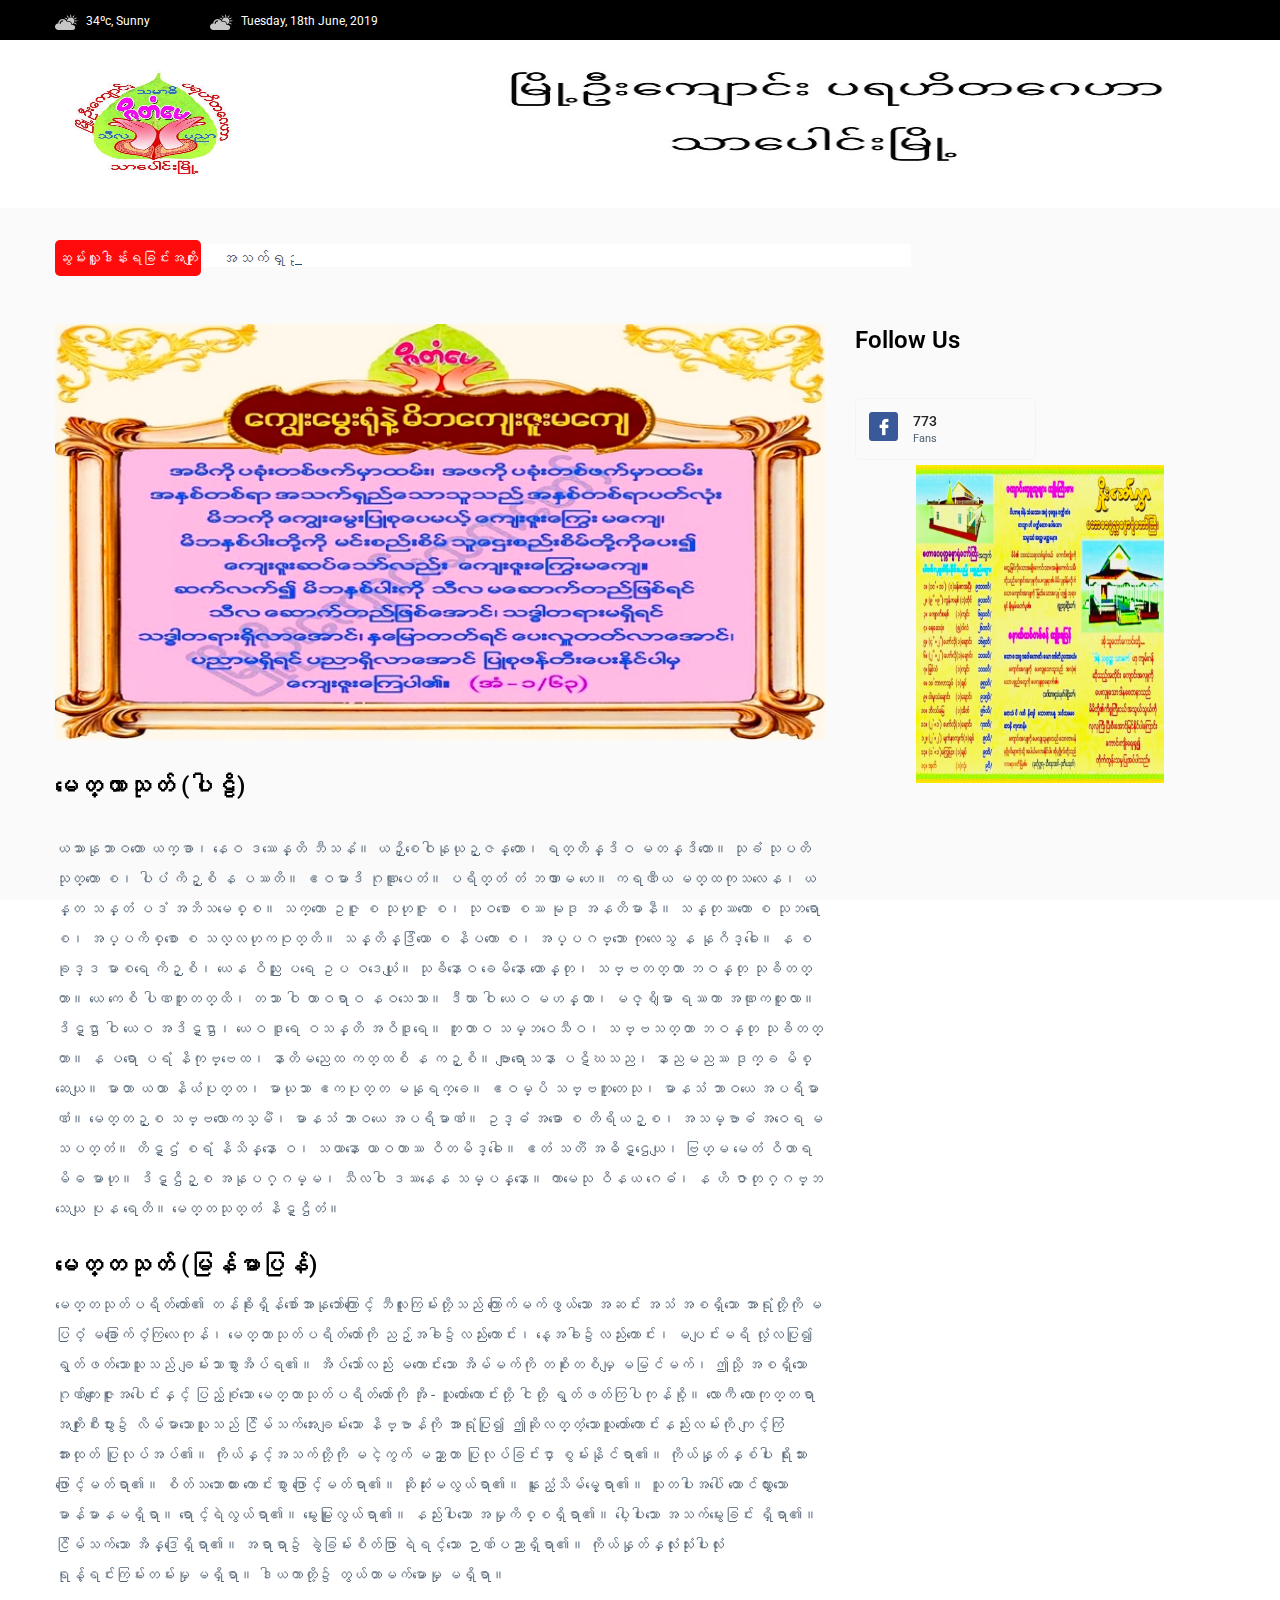
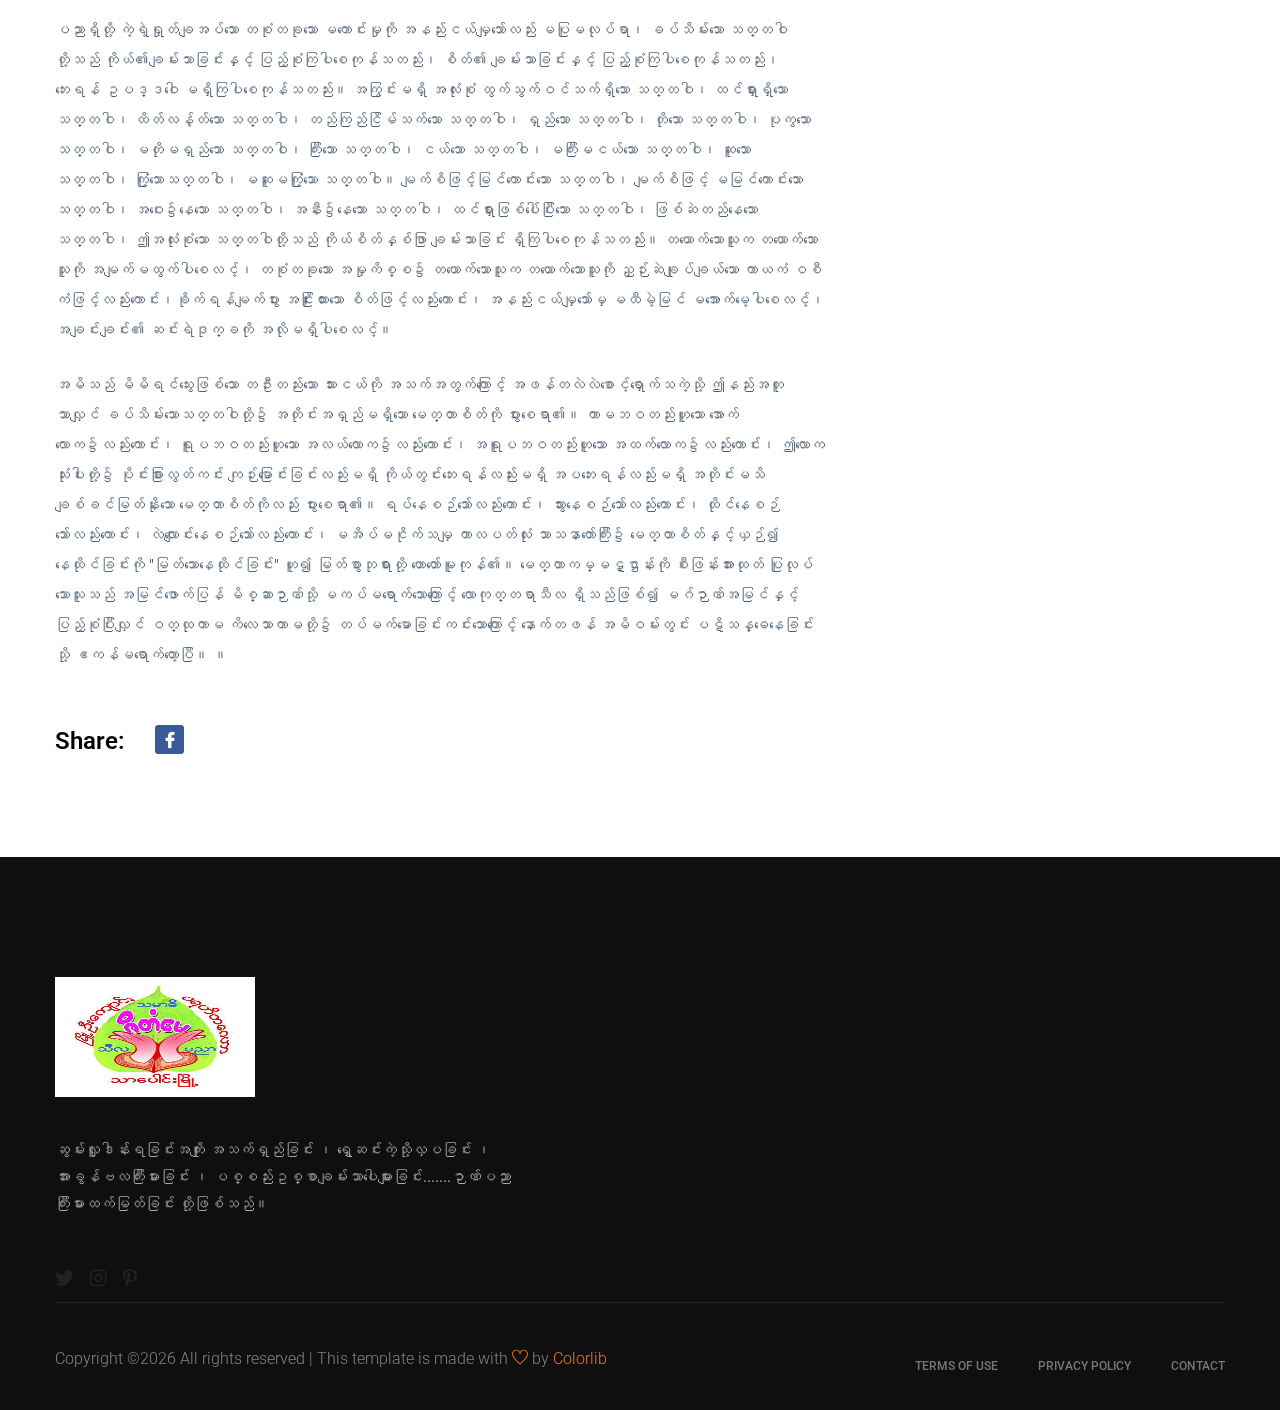
==== commit 849065e8: "change4" ====
--- a/details.html
+++ b/details.html
@@ -5,7 +5,7 @@
     
         <meta charset="utf-8">
         <meta http-equiv="x-ua-compatible" content="ie=edge">
-         <title>News HTML-5 Template </title>
+         <title> မြို့ဦးကျောင်း</title>
         <meta name="description" content="">
         <meta name="viewport" content="width=device-width, initial-scale=1">
 
@@ -108,7 +108,7 @@
                     <div class="row">
                         <div class="col-lg-12">
                             <div class="trending-tittle">
-                                <strong>ဆွမ်းလျှူဒါန်းရခြင်းအကျိုး</strong>
+                                <strong>ဆွမ်းလှူဒါန်းရခြင်းအကျိုး</strong>
                                 <!-- <p>Rem ipsum dolor sit amet, consectetur adipisicing elit.</p> -->
                                 <div class="trending-animated">
                                     <ul id="js-news" class="js-hidden">
@@ -238,7 +238,7 @@
                                 </div>
                                 <div class="footer-tittle">
                                     <div class="footer-pera">
-                                        <p>ဆွမ်းလျှူဒါန်းရခြင်းအကျိုး အသက်ရှည်ခြင်း ၊ ရွှေဆင်းကဲ့သို့လှပခြင်း ၊ အားခွန်ဗလကြီးမားခြင်း ၊ ပစ္စည်းဥစ္စာချမ်းသာပေါများခြင်း.......ဉာဏ်ပညာကြီးမားထက်မြတ်ခြင်း တို့ဖြစ်သည်။</p>
+                                        <p>ဆွမ်းလှူဒါန်းရခြင်းအကျိုး အသက်ရှည်ခြင်း ၊ ရွှေဆင်းကဲ့သို့လှပခြင်း ၊ အားခွန်ဗလကြီးမားခြင်း ၊ ပစ္စည်းဥစ္စာချမ်းသာပေါများခြင်း.......ဉာဏ်ပညာကြီးမားထက်မြတ်ခြင်း တို့ဖြစ်သည်။</p>
                                     </div>
                                 </div>
                                 <!-- social -->
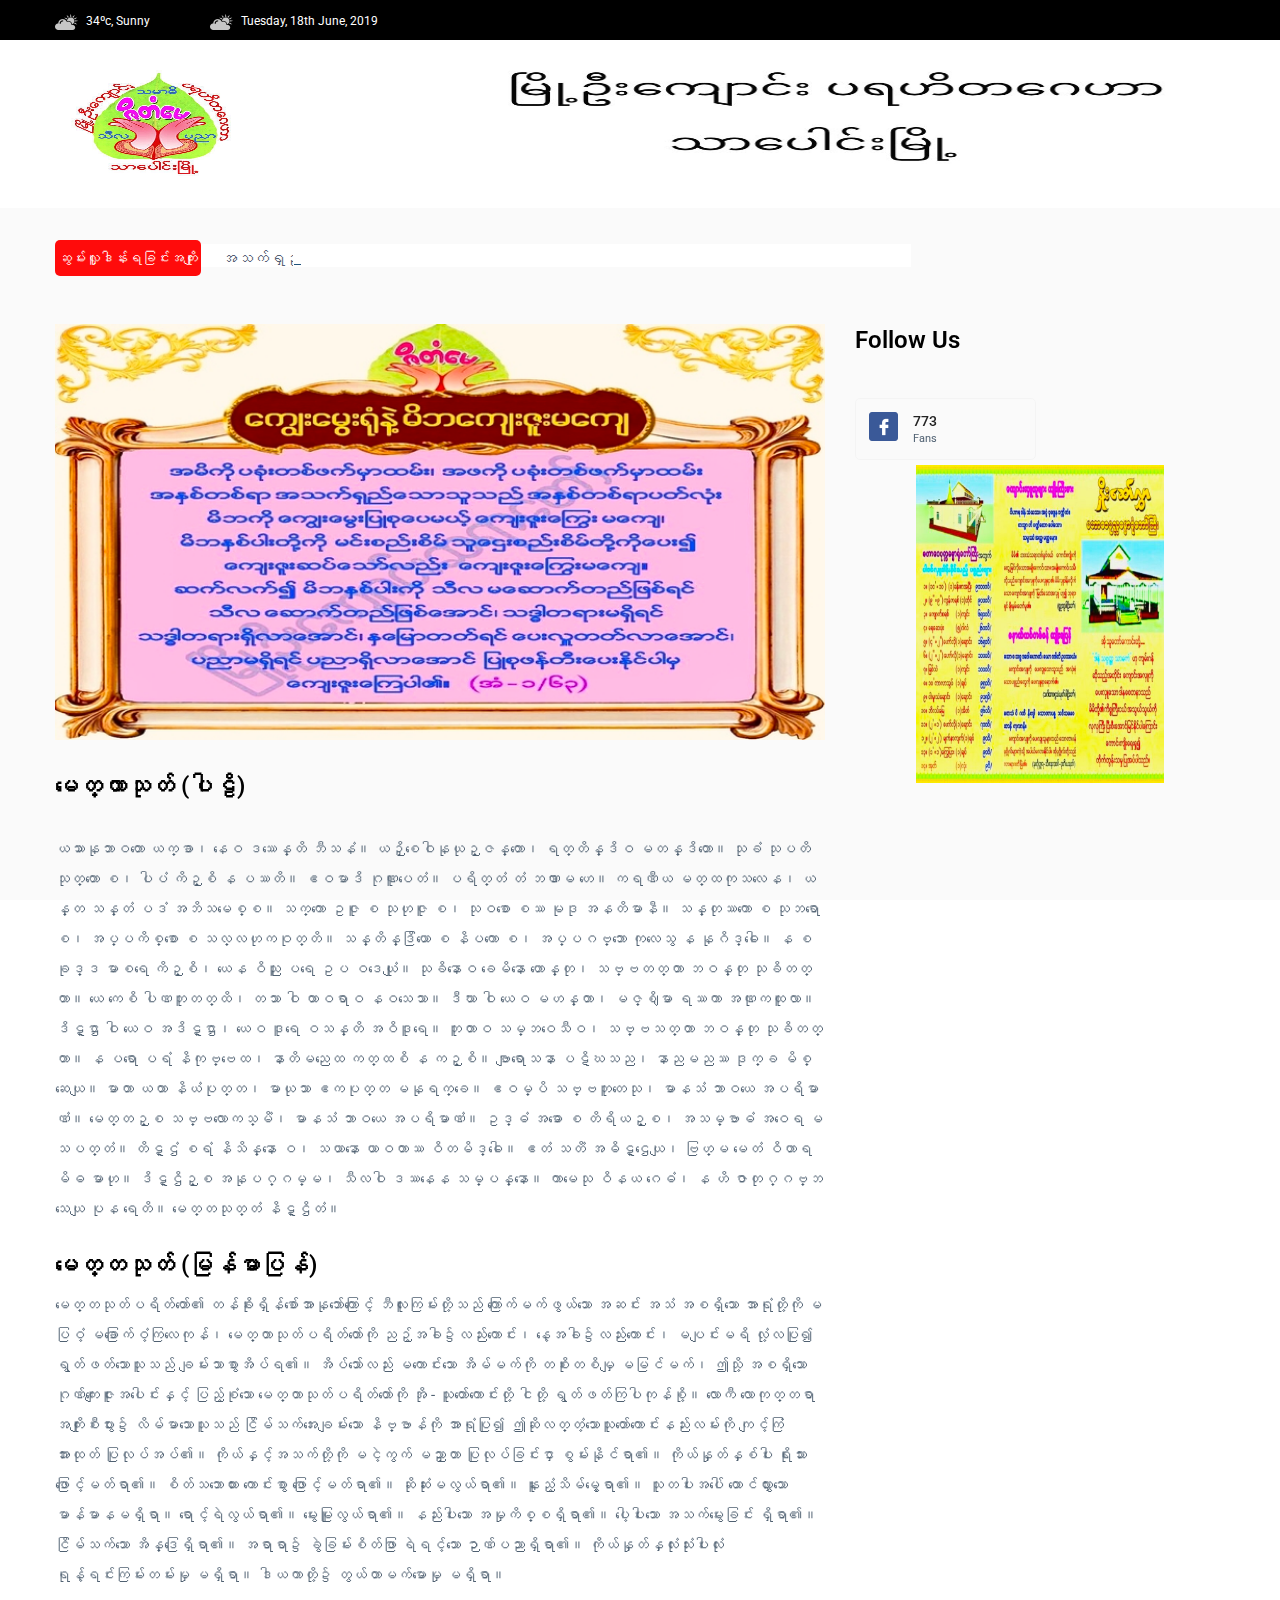
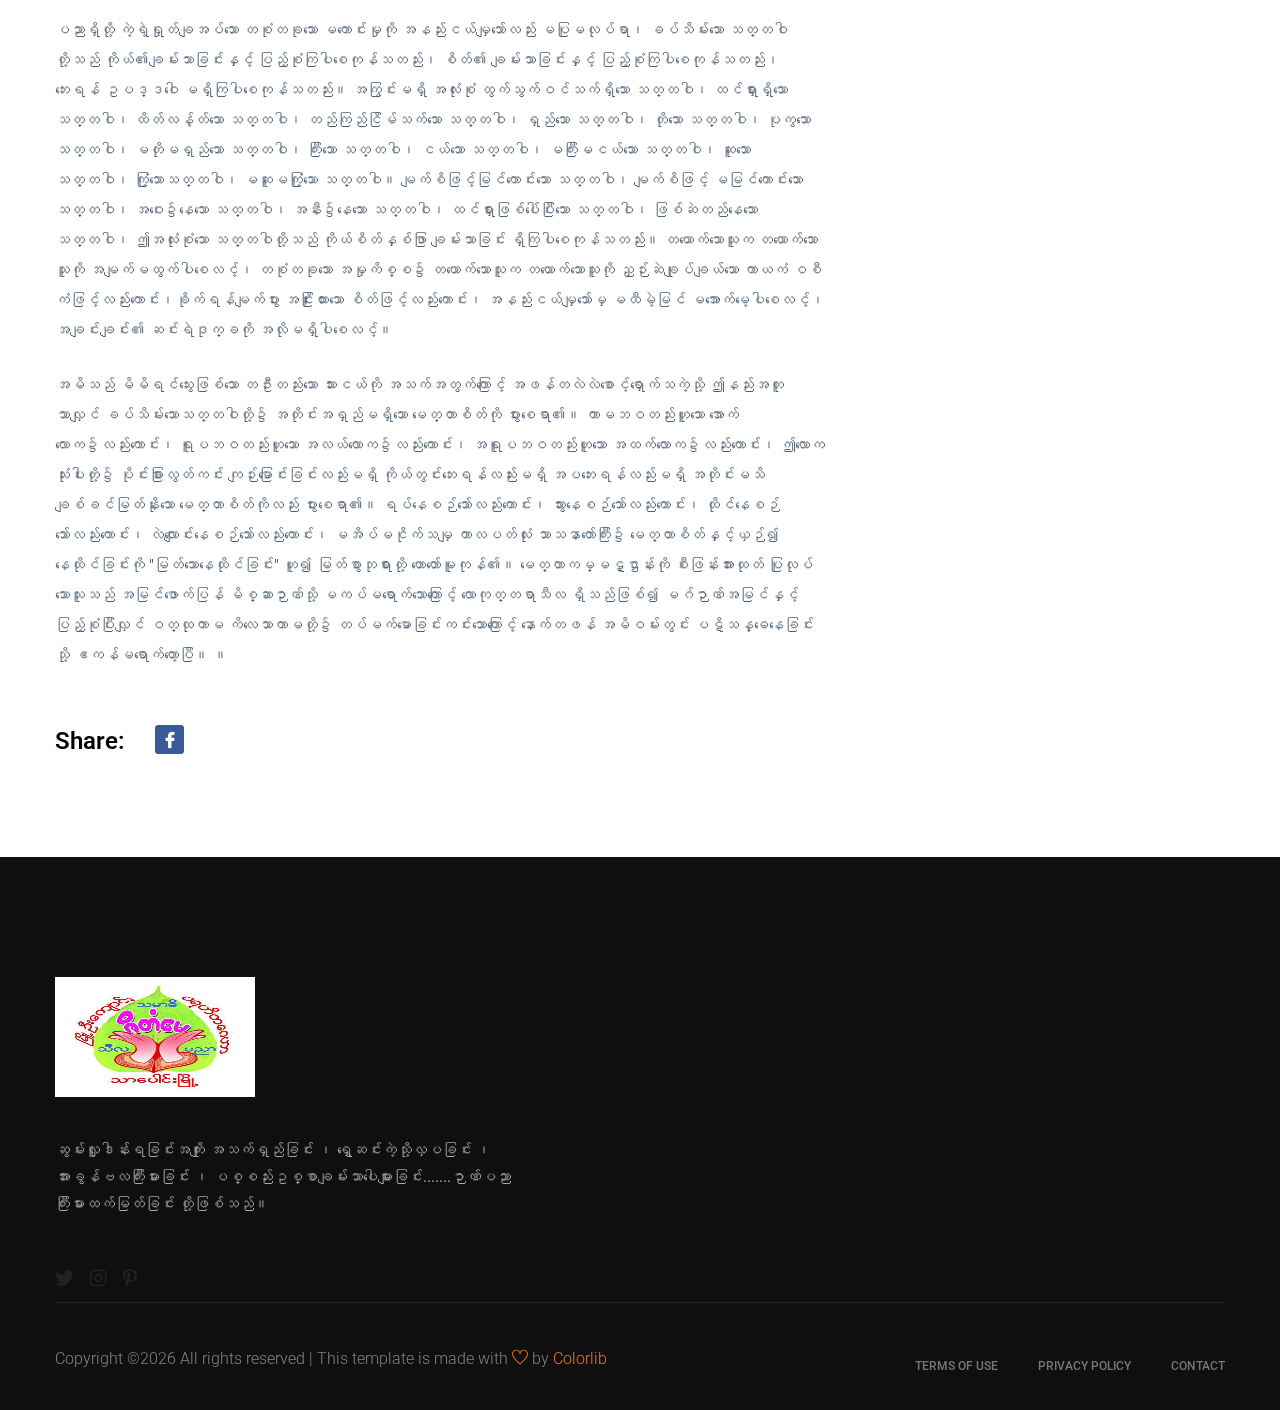
==== commit 83afadb7: "change5" ====
--- a/details.html
+++ b/details.html
@@ -126,7 +126,7 @@
                             <!-- Trending Tittle -->
                             <div class="about-right mb-90">
                                 <div class="about-img">
-                                    <img src="assets/img/trending/trending_top.jpg" alt="">
+                                    <img src="assets/img/trending/trending.jpg" alt="">
                                 </div>
                                 <div class="section-tittle mb-30 pt-30">
                                     <h3>မေတ္တာသုတ် (ပါဠိ)</h3>
